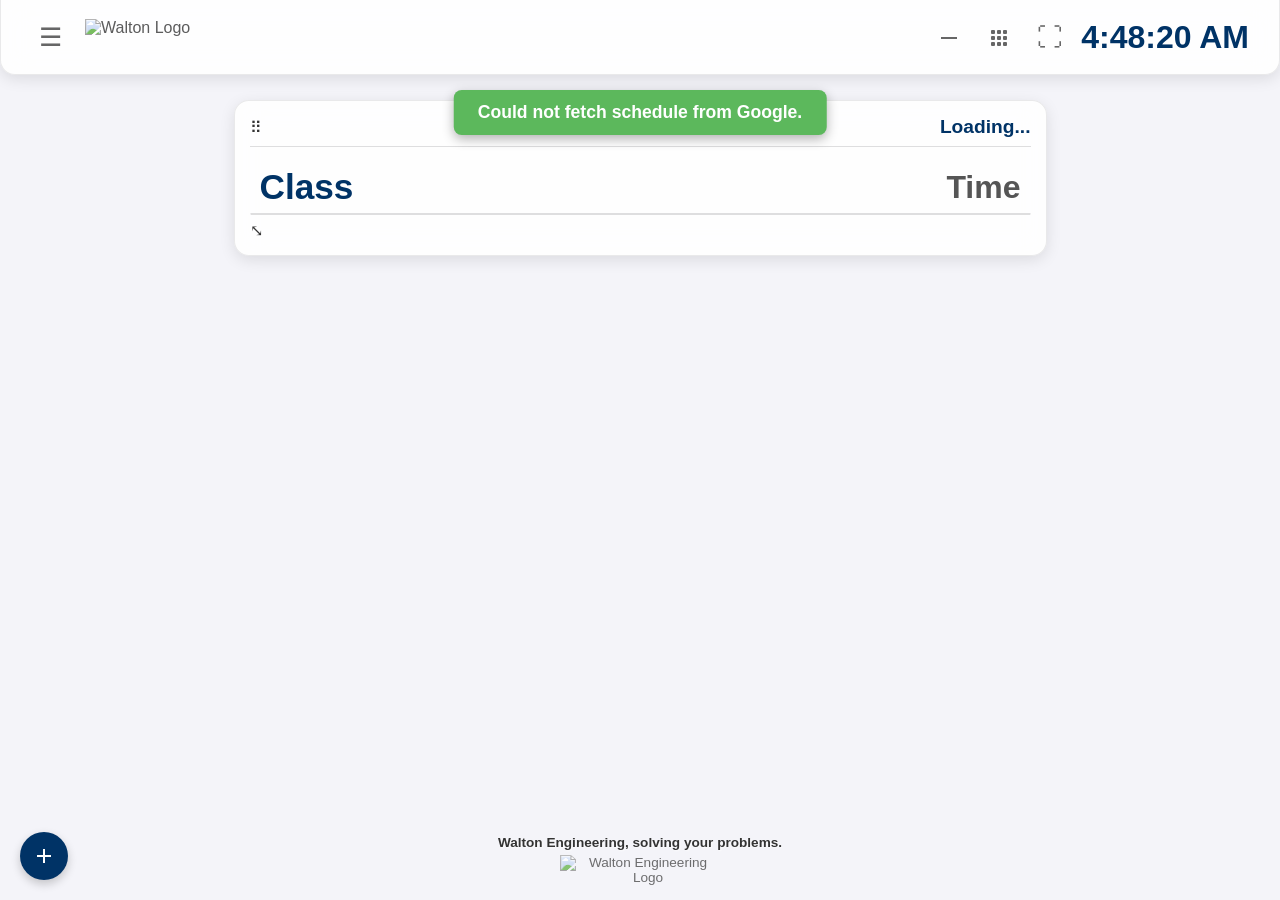
==== test.html @ e914fbd0 "Update test.html" ====
<!DOCTYPE html>
<html lang="en">
<head>
    <meta charset="UTF-8">
    <meta name="viewport" content="width=device-width, initial-scale=1.0">
    <title>Walton Bell Schedule (Test Build)</title>
    
    <link rel="stylesheet" href="test.css">
</head>
<body>

    <div id="vibe-bg"><div id="yt-player-container"></div></div>

    <div id="floating-header" class="floating-header glass-panel">
        <div class="header-left">
            <button id="hamburgerBtn" class="header-icon-btn" onclick="toggleSidebar(event)" title="Toggle Settings">☰</button>
            <img src="https://drive.google.com/thumbnail?id=1XJEeGiblu9O3iGevy_j8RLR06LcyimqQ&sz=w400" alt="Walton Logo" class="header-logo">
        </div>
        
        <div class="header-center">
            <div id="docked-schedule" class="docked-schedule">
                <div class="docked-info-row" style="display:flex; align-items:center; justify-content:center; gap:20px;">
                    <div id="docked-name" class="docked-name">Focus Mode</div>
                    <div id="docked-badge" class="open-badge docked-badge" style="display:none;">OPEN</div>
                    <div id="docked-time" class="docked-time">--:--</div>
                    <span id="docked-warning" class="dead-time-warning">DEAD TIME</span>
                </div>
                <div class="docked-progress-container" style="width: 100%; max-width: 350px; height: 6px; background: rgba(150,150,150,0.2); border-radius: 3px; overflow: hidden; margin-top: 2px;">
                    <div id="docked-progress-fill" style="height: 100%; width: 0%; background: #5cb85c; transition: width 1s linear, background-color 0.5s ease;"></div>
                </div>
            </div>
        </div>
        
        <div class="header-right">
            <button id="minimalViewBtn" class="header-icon-btn" onclick="toggleMinimalView()" title="Focus Mode">
                <svg viewBox="0 0 24 24" width="24" height="24" fill="currentColor"><path d="M4 11h16v2H4z"/></svg>
            </button>
            <button id="waffleViewBtn" class="header-icon-btn" onclick="toggleWaffleMenu()" title="Toggle Options">
                <svg viewBox="0 0 24 24" width="24" height="24" fill="currentColor"><rect x="4" y="4" width="4" height="4" rx="1"/><rect x="10" y="4" width="4" height="4" rx="1"/><rect x="16" y="4" width="4" height="4" rx="1"/><rect x="4" y="10" width="4" height="4" rx="1"/><rect x="10" y="10" width="4" height="4" rx="1"/><rect x="16" y="10" width="4" height="4" rx="1"/><rect x="4" y="16" width="4" height="4" rx="1"/><rect x="10" y="16" width="4" height="4" rx="1"/><rect x="16" y="16" width="4" height="4" rx="1"/></svg>
            </button>
            <button id="fullScreenBtn" class="header-icon-btn" onclick="toggleFullScreen()" title="Full Screen">⛶</button>
            <div id="clock">00:00:00 AM</div>
        </div>
    </div>

    <div id="floating-player" class="floating-player glass-panel">
        <div class="drag-handle" title="Drag to move">⋮⋮</div>
        <button id="float-play-btn" class="float-btn" onclick="toggleVibePlay()">
            <svg viewBox="0 0 24 24" width="22" height="22" fill="currentColor"><path d="M8 5v14l11-7z"/></svg>
        </button>
        <div class="float-content">
            <div class="float-info"><span id="float-vibe-title">Classroom Vibe</span></div>
            <div class="float-volume">
                <span id="vibeMuteIcon" onclick="toggleFloatVibeMute()">🎵</span>
                <input type="range" id="floatVibeVolume" min="0" max="100" step="1" value="50" oninput="syncVibeVolume(this.value)">
            </div>
            <div class="float-volume">
                <span id="bellMuteIcon" onclick="toggleFloatBellMute()">🔔</span>
                <input type="range" id="floatBellVolume" min="0" max="1" step="0.05" value="1" oninput="syncGlobalVolume(this.value)">
            </div>
        </div>
    </div>

    <div id="widget-menu-wrapper">
        <div id="widget-panel-menu" class="widget-panel-menu glass-panel">
            <div class="setting-row" style="margin:0;"><span class="sub-label">Weather Forecast</span><label class="switch"><input type="checkbox" onchange="toggleWidget('weather', this.checked)" id="wm-tog-weather"><span class="slider"></span></label></div>
            <div class="setting-row" style="margin:10px 0 0 0;"><span class="sub-label">QotD / Voting</span><label class="switch"><input type="checkbox" onchange="toggleWidget('qotd', this.checked)" id="wm-tog-qotd"><span class="slider"></span></label></div>
            <div class="setting-row" style="margin:10px 0 0 0;"><span class="sub-label">Class Timer</span><label class="switch"><input type="checkbox" onchange="toggleWidget('timer', this.checked)" id="wm-tog-timer"><span class="slider"></span></label></div>
        </div>
        <button class="float-btn" id="widget-menu-btn" onclick="toggleWidgetPanel(event)" title="Toggle Widgets">
            <svg viewBox="0 0 24 24" width="24" height="24" fill="currentColor"><path d="M19 13h-6v6h-2v-6H5v-2h6V5h2v6h6v2z"/></svg>
        </button>
    </div>

    <div id="toast">Loaded Successfully</div>

    <div class="sidebar-wrapper">
        <div class="sidebar collapsed glass-panel" id="sidebar">
            <div class="control-group" style="padding-bottom: 5px; margin-bottom: 5px; border-bottom: none;">
                <div class="switch-container">
                    <span class="sub-label" id="darkModeLabel">Dark Mode</span>
                    <label class="switch"><input type="checkbox" id="darkModeToggle" onchange="toggleDarkMode(true)"><span class="slider"></span></label>
                </div>
            </div>

            <div class="control-group">
                <div class="accordion-header" onclick="toggleAccordion('sec-audio')">
                    <label class="title">1. Audio & Voice</label><span class="chevron" id="chev-sec-audio">▼</span>
                </div>
                <div class="accordion-content" id="sec-audio">
                    <select id="voicePreference" onchange="changeVoicePref()"><option value="">Loading voices...</option></select>
                    <div class="volume-container">
                        <span onclick="toggleFloatBellMute()">🔔</span>
                        <input type="range" id="volumeControl" min="0" max="1" step="0.05" value="1" oninput="syncGlobalVolume(this.value)"><span>🔊</span>
                    </div>
                    <div class="setting-row">
                        <span class="sub-label">Mute Bell Sounds</span>
                        <label class="switch"><input type="checkbox" id="muteBellsToggle" onchange="toggleMuteBells()"><span class="slider"></span></label>
                    </div>
                    <div class="split-button-container">
                        <button id="playBtn" class="split-button-main" onclick="testSelectedSound()">▶ Play Voice Test</button>
                        <div class="dropdown">
                            <button class="split-button-caret" onclick="toggleDropdown(event)">▼</button>
                            <div id="soundDropdown" class="dropdown-content">
                                <button onclick="selectTestSound('positive', 'Voice Test')">Voice Test (Positive Msg)</button>
                                <button onclick="selectTestSound('start', 'Class Start')">Class Start (3 Rings)</button>
                                <button onclick="selectTestSound('end', 'Class End')">Class End (3 Rings)</button>
                                <button onclick="selectTestSound('warning1m', '1-Min Warning')">1-Min Warning (1 Ring)</button>
                                <button onclick="selectTestSound('attendance', 'Take Attend.')">Take Attendance Voice</button>
                                <button onclick="selectTestSound('cleanup', '5-Min Clean')">5-Min Clean-Up Voice</button>
                                <button onclick="selectTestSound('lunch', 'Lunch Duty')">Lunch Duty Voice</button>
                            </div>
                        </div>
                    </div>
                    <div class="goodbye-box">
                        <div class="switch-container" style="margin: 0;">
                            <label style="margin: 0; font-weight: bold; cursor: pointer;">Play Positive Goodbyes</label>
                            <label class="switch"><input type="checkbox" id="playGoodbyes" onchange="toggleGoodbyes()"><span class="slider"></span></label>
                        </div>
                    </div>
                </div>
            </div>

            <div class="control-group">
                <div class="accordion-header" onclick="toggleAccordion('sec-reminders')">
                    <label class="title">2. Reminders</label><span class="chevron" id="chev-sec-reminders">▼</span>
                </div>
                <div class="accordion-content" id="sec-reminders">
                    <div style="margin-bottom: 15px; padding-bottom: 15px; border-bottom: 1px dotted rgba(150,150,150,0.5);">
                        <span class="sub-label" style="display:block; margin-bottom:5px;">Add Custom Reminder:</span>
                        <input type="text" id="remName" placeholder="Reminder Name (e.g. Brain Break)">
                        <div style="display:flex; gap:6px; margin-top:6px;">
                            <input type="time" id="remTime" style="flex:1;">
                            <select id="remDay" style="flex:1;">
                                <option value="All">Daily</option>
                                <option value="1">Mon</option><option value="2">Tue</option><option value="3">Wed</option><option value="4">Thu</option><option value="5">Fri</option>
                            </select>
                        </div>
                        <button class="btn" onclick="addCustomReminder()" style="margin-top: 6px;">Add Reminder</button>
                        <ul id="custom-reminder-list" style="list-style:none; padding:0; margin-top:10px; font-size:0.85rem; color:#555;"></ul>
                    </div>
                    <span class="sub-label" style="display:block; margin-bottom:5px;">Weekly Lunch Duties:</span>
                    <div style="display:flex; gap:6px; margin-bottom:6px;">
                        <select id="lunchDay"><option value="1">Mon</option><option value="2">Tue</option><option value="3">Wed</option><option value="4">Thu</option><option value="5">Fri</option></select>
                        <select id="lunchHalf"><option value="1">1st Half</option><option value="2">2nd Half</option></select>
                    </div>
                    <div style="display:flex; gap:6px; margin-bottom:6px;">
                        <select id="lunchPeriod" style="flex-grow: 1;"><option value="3rd">3rd Period</option><option value="4th">4th Period</option><option value="5th">5th Period</option><option value="6th">6th Period</option></select>
                        <button class="btn inline" onclick="addLunchDuty()">Add</button>
                    </div>
                    <ul id="lunch-duty-list" style="list-style:none; padding:0; margin-top:10px; font-size:0.85rem; color:#555;"></ul>
                </div>
            </div>

            <div class="control-group">
                <div class="accordion-header" onclick="toggleAccordion('sec-vibe')">
                    <label class="title">3. Classroom Vibe</label><span class="chevron" id="chev-sec-vibe">▼</span>
                </div>
                <div class="accordion-content" id="sec-vibe">
                    <div class="goodbye-box" style="margin-top: 5px; margin-bottom: 15px; padding: 10px;">
                        <div class="switch-container" style="margin: 0 0 5px 0;">
                            <label style="margin: 0; font-weight: bold; cursor: pointer;">Mr. B's Jukebox (Fridays)</label>
                            <label class="switch"><input type="checkbox" id="jukeboxToggle" onchange="toggleJukebox()"><span class="slider"></span></label>
                        </div>
                        <div style="font-size: 0.8rem; opacity: 0.85; margin-top: 5px; margin-bottom: 10px;">Plays an upbeat Clean Pop playlist during passing periods on Fridays.</div>
                        <input type="text" id="jukeboxUrlInput" placeholder="Custom Playlist URL (Optional)" style="font-size: 0.8rem; padding: 6px; width: 100%; border-radius: 4px; box-sizing: border-box;" onchange="updateJukeboxUrl()">
                    </div>
                    <div style="display:flex; gap:6px; margin-bottom: 8px;">
                        <select id="vibeSelect" style="flex-grow: 1; min-width: 0;" onchange="changeVibeSelection()"><option value="">-- Add a Vibe --</option></select>
                        <button class="btn inline" style="width: auto; padding: 6px 10px;" onclick="addNewVibe()">➕</button>
                        <button class="btn btn-danger inline" style="width: auto; padding: 6px 10px;" onclick="removeVibe()">✖</button>
                    </div>
                    <div class="volume-container" style="margin-bottom: 12px;">
                        <span id="sidebarVibeIcon" onclick="toggleFloatVibeMute()">🎵</span>
                        <input type="range" id="vibeVolumeControl" min="0" max="100" step="1" value="50" oninput="syncVibeVolume(this.value)"><span>🔊</span>
                    </div>
                    <div style="display:flex; gap:6px;">
                        <button class="btn inline" style="flex-grow: 1;" onclick="startVibe()">▶ Start Vibe</button>
                        <button class="btn btn-danger inline" onclick="stopVibe()">Stop</button>
                    </div>
                </div>
            </div>

            <div class="control-group">
                <div class="accordion-header" onclick="toggleAccordion('sec-schedule')">
                    <label class="title">4. Schedule Options</label><span class="chevron" id="chev-sec-schedule">▼</span>
                </div>
                <div class="accordion-content" id="sec-schedule">
                    <div id="autoIndicator" style="font-weight:bold; margin-bottom:10px; color:#888;">Sync Status: Waiting...</div>
                    <button class="timer-btn-hollow" onclick="fetchDailySchedule()" style="width:100%; margin-bottom:10px;">Force Sync Schedule</button>
                    
                    <div class="setting-row">
                        <span class="sub-label">Show 0 Period</span>
                        <label class="switch"><input type="checkbox" id="showZeroPeriod" onchange="toggleZeroPeriod()"><span class="slider"></span></label>
                    </div>
                </div>
            </div>
        </div>
    </div>

    <div class="main-content-area">
        <div id="master-grid" class="master-grid">
            
            <div class="widget-card glass-panel span-1" id="widget-weather">
                <div class="widget-header-row">
                    <span class="widget-drag-handle" title="Drag to move">⠿</span>
                    <h4 class="widget-title">Local Forecast</h4>
                    <button class="widget-close" onclick="toggleWidget('weather', false)">✖</button>
                </div>
                <div id="weather-container-main" style="flex-grow: 1; overflow-y: auto; overflow-x: hidden; height: 100%; min-height: 200px;"></div>
                <div class="widget-resize-handle" title="Drag to resize">⤡</div>
            </div>

            <div class="widget-card glass-panel span-2 waffle-closed active-widget" id="widget-schedule">
                <div class="widget-header-row">
                    <span class="widget-drag-handle" title="Drag to move">⠿</span>
                    <div class="schedule-title-row" style="border:none; margin:0; padding:0;">
                        <h3 id="schedule-title" style="font-size: 1.2rem;">Loading...</h3>
                    </div>
                    <span id="main-dead-time-warning" class="dead-time-warning" style="padding: 2px 6px; font-size: 0.8rem;">DEAD TIME</span>
                </div>
                
                <div class="schedule-container" id="schedule-container" style="padding: 0;">
                    <div class="schedule-grid schedule-header">
                        <div class="period-name">Class</div>
                        <div class="middle-section">
                            <div class="options-wrapper">
                                <div class="options-col">Cell Caddy</div><div class="options-col">Attend.</div><div class="options-col">Clean</div><div class="options-col">1 min left</div><div class="options-col">WEB Open</div><div class="options-col">iCal</div>
                            </div>
                        </div>
                        <div class="period-time">Time</div>
                    </div>
                    <ul id="schedule-list"></ul>
                </div>
                <div class="widget-resize-handle" title="Drag to resize">⤡</div>
            </div>

            <div class="widget-card glass-panel span-1" id="widget-timer">
                <div class="widget-header-row">
                    <span class="widget-drag-handle" title="Drag to move">⠿</span>
                    <h4 class="widget-title">Class Timer</h4>
                    <button class="widget-close" onclick="toggleWidget('timer', false)">✖</button>
                </div>
                <div style="display:flex; flex-direction:column; flex-grow: 1; justify-content:center;">
                    <div class="timer-display" id="timer-display">05:00</div>
                    <div class="timer-quick-add">
                        <button class="timer-btn-hollow" onclick="addTimerMinutes(1)">+1m</button>
                        <button class="timer-btn-hollow" onclick="addTimerMinutes(5)">+5m</button>
                    </div>
                    <div class="timer-controls" style="margin-top: 15px;">
                        <button class="btn inline" id="timer-start-btn" onclick="togglePlayTimer()" style="width: 100px; background-color: #31b0d5; border:none; color:white;">Start</button>
                        <button class="timer-btn-hollow timer-btn-reset" onclick="resetTimer()" style="width: 100px;">Reset</button>
                    </div>
                </div>
                <div class="widget-resize-handle" title="Drag to resize">⤡</div>
            </div>

            <div class="widget-card glass-panel span-1" id="widget-qotd">
                <div class="widget-header-row">
                    <span class="widget-drag-handle" title="Drag to move">⠿</span>
                    <h4 class="widget-title">Question of the Day</h4>
                    <button class="widget-close" onclick="toggleWidget('qotd', false)">✖</button>
                </div>
                <div class="qotd-container" id="qotd-main-view">
                    <div class="qotd-text" id="qotd-question">Loading question...</div>
                    <div id="qotd-qr-section" style="display:flex; flex-direction:column; align-items:center; width:100%;">
                        <img id="qotd-qr-img" class="qotd-qr" src="" alt="Scan to vote">
                        <div style="font-size: 0.85rem; font-weight: bold; color: #888; margin-bottom: 10px;">Scan to vote!</div>
                    </div>
                    <div style="width: 100%; padding: 0 10px; box-sizing: border-box;">
                        <div style="text-align: left; font-size: 0.8rem; font-weight: bold; margin-bottom: 2px;" id="qotd-label-a">Option A</div>
                        <div class="qotd-bar-bg"><div class="qotd-bar-fill" id="qotd-bar-a" style="background-color: #5cb85c;"></div><div class="qotd-bar-label" id="qotd-pct-a">0%</div></div>
                        <div style="text-align: left; font-size: 0.8rem; font-weight: bold; margin-top: 10px; margin-bottom: 2px;" id="qotd-label-b">Option B</div>
                        <div class="qotd-bar-bg"><div class="qotd-bar-fill" id="qotd-bar-b" style="background-color: #5bc0de;"></div><div class="qotd-bar-label" id="qotd-pct-b">0%</div></div>
                        <div style="font-size: 0.8rem; margin-top: 15px; color: #888;" id="qotd-total-votes">Total Votes: 0</div>
                    </div>
                    <div class="qotd-manual-unlock" onclick="toggleQotdQR()" id="qotd-toggle-btn">👁️ Hide QR Code</div>
                </div>
                <div class="widget-resize-handle" title="Drag to resize">⤡</div>
            </div>

        </div>
    </div>

    <div class="footer">
        <p>Walton Engineering, solving your problems.</p>
        <img src="https://drive.google.com/thumbnail?id=1C_7ujbANbJaMShbWDxuXx0m4ZTJLtkSE&sz=w800" alt="Walton Engineering Logo" class="footer-logo">
    </div>

    <audio id="regularBellAudio" src="bell.mp3" preload="auto"></audio>

    <script src="test.js" defer></script>
</body>
</html>
---- test.css ----
/* --- Clean Browser Resets --- */
* { -webkit-tap-highlight-color: transparent !important; outline: none !important; box-sizing: border-box; }

::-webkit-scrollbar { width: 8px; height: 8px; }
::-webkit-scrollbar-track { background: transparent; }
::-webkit-scrollbar-thumb { background: rgba(150,150,150,0.5); border-radius: 10px; }
* { scrollbar-width: thin; scrollbar-color: rgba(150,150,150,0.5) transparent; } 

body {
    font-family: 'Segoe UI', Tahoma, Geneva, Verdana, sans-serif;
    background-color: #f4f4f9; color: #333; margin: 0; padding: 100px 20px 100px 20px; 
    display: flex; flex-direction: column; min-height: 100vh; overflow-x: hidden;
    transition: background-color 0.4s ease, color 0.4s ease;
}

/* --- Fullscreen YouTube Background --- */
#vibe-bg { position: fixed; top: 0; left: 0; width: 100%; height: 100%; z-index: -1; pointer-events: none; overflow: hidden; opacity: 0; transition: opacity 1.5s ease; }
#vibe-bg iframe { width: 100vw; height: 56.25vw; min-height: 100vh; min-width: 177.77vh; position: absolute; top: 50%; left: 50%; transform: translate(-50%, -50%); border: none; }

/* =========================================================
   MASTER GLASSMORPHISM & ABSOLUTE DARK MODE
   ========================================================= */
.glass-panel {
    background-color: rgba(255, 255, 255, 0.85) !important;
    backdrop-filter: blur(15px) !important; -webkit-backdrop-filter: blur(15px) !important;
    border: 1px solid rgba(150, 150, 150, 0.2) !important;
    box-shadow: 0 4px 15px rgba(0, 0, 0, 0.1) !important;
    color: #333 !important;
    transition: all 0.4s ease;
}

body.dark-mode { background-color: #121212 !important; color: #e0e0e0 !important; }
body.dark-mode .glass-panel {
    background-color: #1e1e1e !important;
    border-color: rgba(255, 255, 255, 0.05) !important;
    box-shadow: 0 4px 15px rgba(0, 0, 0, 0.8) !important;
    color: #e0e0e0 !important;
}

/* Deep Dark Mode Overrides */
body.dark-mode h1, body.dark-mode h3, body.dark-mode h4, body.dark-mode .period-name, body.dark-mode .title, body.dark-mode #clock { color: #90caf9 !important; }
body.dark-mode .sub-label { color: #ccc !important; }
body.dark-mode #schedule-list li { border-bottom: 1px solid #444 !important; }
body.dark-mode .schedule-header { border-bottom: 2px solid #444 !important; color: #90caf9 !important;}
body.dark-mode .schedule-title-row { border-bottom: 2px solid #444 !important; }
body.dark-mode .options-col[title] { border-bottom: 1px dotted #888 !important; }
body.dark-mode select, body.dark-mode input[type="text"], body.dark-mode input[type="time"], body.dark-mode input[type="date"] { background: #333 !important; color: #fff !important; border: 1px solid #555 !important; }
body.dark-mode .period-time { color: #aaa !important; }
body.dark-mode .dropdown-content { background-color: #333 !important; border-color: #555 !important; }
body.dark-mode .dropdown-content button { color: #e0e0e0 !important; border-color: #444 !important; }
body.dark-mode .dropdown-content button:hover { background-color: #444 !important; color: #90caf9 !important; }
body.dark-mode .header-icon-btn { color: #aaa !important; }
body.dark-mode .header-icon-btn:hover { background-color: rgba(255,255,255,0.1) !important; color: #fff !important; }
body.dark-mode .header-icon-btn.active-btn { color: #90caf9 !important; } 
body.dark-mode .timer-btn-hollow { border-color: #90caf9 !important; color: #90caf9 !important; }
body.dark-mode .timer-btn-reset { border-color: #aaa !important; color: #aaa !important; }
body.dark-mode .qotd-bar-bg { background: rgba(255,255,255,0.1) !important; }

/* --- Master Top Navigation Bar --- */
.floating-header {
    position: fixed; top: 0; left: 0; width: 100%; height: 75px;
    display: grid; grid-template-columns: 240px 1fr auto; align-items: center; 
    padding: 0 30px; z-index: 1100; border-radius: 0 0 15px 15px; border-top: none !important;
}

.header-left { display: flex; align-items: center; gap: 15px; justify-self: start; height: 75px;}
.header-right { display: flex; align-items: center; gap: 10px; justify-self: end; height: 75px;}
.header-center { justify-self: center; display: flex; align-items: center; justify-content: center; width: 100%; height: 75px; position: relative;}

.header-logo { height: 38px; width: auto; opacity: 0.8; transition: opacity 0.4s ease; display: block; }
.header-logo:hover { opacity: 1; }

#clock { font-size: 2rem; font-weight: bold; color: #003366; text-align: right; white-space: nowrap; flex-shrink: 0; transition: color 0.4s ease;}

/* Icon Buttons */
.header-icon-btn {
    background: none; border: none; color: #666; cursor: pointer; padding: 6px 8px; border-radius: 8px;
    display: flex; align-items: center; justify-content: center; transition: all 0.3s ease; font-size: 1.6rem; line-height: 1;
}
.header-icon-btn:hover { background-color: rgba(150,150,150,0.2); color: #333; transform: scale(1.05);}
.header-icon-btn.active-btn { color: #31b0d5 !important; transform: scale(1.1);} 

/* --- Sidebar --- */
.sidebar-wrapper { position: fixed; top: 90px; left: 20px; z-index: 2000; pointer-events: none; }
.sidebar {
    width: 350px; padding: 15px 20px; border-radius: 10px; 
    transition: all 0.4s cubic-bezier(0.25, 1.2, 0.3, 1);
    overflow: hidden; transform-origin: left top; pointer-events: auto; max-height: 80vh; overflow-y: auto;
}
.sidebar.collapsed { width: 0; padding: 0; opacity: 0; transform: scaleX(0); border: none !important; box-shadow: none !important;}

/* Floating Widget Menu (+ Button) */
#widget-menu-wrapper { position: fixed; bottom: 20px; left: 20px; z-index: 1050; }
.widget-panel-menu {
    position: absolute; bottom: 60px; left: 0; border-radius: 15px; padding: 15px 20px; 
    display: none; flex-direction: column; width: 220px; animation: popUp 0.2s ease; transform-origin: bottom left;
}
@keyframes popUp { from { opacity: 0; transform: scale(0.9); } to { opacity: 1; transform: scale(1); } }

.float-btn {
    background: #003366; color: white; border: none; border-radius: 50%;
    width: 48px; height: 48px; font-size: 1.8rem; cursor: pointer; display: flex; align-items: center; justify-content: center; 
    transition: transform 0.2s; flex-shrink: 0; box-shadow: 0 4px 10px rgba(0,0,0,0.2);
}
.float-btn:hover { transform: scale(1.1); }
body.dark-mode .float-btn { background: #1976d2; }

/* --- Floating Player --- */
.floating-player {
    position: fixed; bottom: 20px; right: 20px; top: auto; left: auto;
    border-radius: 20px; padding: 10px 15px 10px 10px; display: flex; align-items: center; gap: 12px;
    z-index: 1000; opacity: 0; pointer-events: none; transition: opacity 0.4s ease; user-select: none;
}
.floating-player.visible { opacity: 1; pointer-events: auto; }
.floating-player.dragging { cursor: grabbing; transition: none !important; opacity: 0.95; transform: scale(1.02); z-index: 2000; }
.drag-handle { color: #888; font-size: 1.2rem; cursor: grab; display: flex; align-items: center; padding-right: 2px;}
body.dark-mode .drag-handle { color: #aaa; }
.floating-player.dragging .drag-handle { cursor: grabbing; }

.float-content { display: flex; flex-direction: column; gap: 6px; }
.float-info { font-weight: bold; font-size: 0.85rem; max-width: 140px; white-space: nowrap; overflow: hidden; text-overflow: ellipsis; color: #003366;}
body.dark-mode .float-info { color: #90caf9; }
.float-volume { display: flex; align-items: center; gap: 8px; font-size: 0.85rem; }
.float-volume span { cursor: pointer; transition: transform 0.2s; user-select: none; width: 18px; text-align: center; }
.float-volume span:hover { transform: scale(1.2); }
.float-volume input { width: 100px; cursor: pointer; height: 4px; margin: 0;}

/* --- Floating Footer --- */
.footer { position: fixed; bottom: 15px; left: 50%; transform: translateX(-50%); font-size: 0.85rem; text-align: center; width: 100%; transition: color 0.4s ease; z-index: 10; pointer-events: none; }
.footer p { margin: 0 0 5px 0; font-weight: bold; color: #333; text-shadow: 1px 1px 2px rgba(255,255,255,0.8); }
body.dark-mode .footer p { color: #e0e0e0 !important; text-shadow: 1px 1px 2px rgba(0,0,0,0.9) !important; }
.footer-logo { max-width: 160px; height: auto; display: inline-block; opacity: 0.7; }

/* --- Toast Notification --- */
#toast {
    position: fixed; top: -60px; left: 50%; transform: translateX(-50%);
    background-color: #5cb85c; color: white !important; padding: 12px 24px;
    border-radius: 8px; box-shadow: 0 4px 12px rgba(0,0,0,0.3); font-weight: bold; font-size: 1.1rem; z-index: 9999; opacity: 0;
    transition: top 0.6s ease, opacity 0.4s ease; pointer-events: none; border: none !important;
}
#toast.show { top: 90px; opacity: 1; }
body.dark-mode #toast { background-color: #2e7d32 !important; }

/* --- Forms, Inputs, and Accordions --- */
.control-group { border-bottom: 1px solid rgba(150,150,150,0.3); padding-bottom: 10px; margin-bottom: 10px;}
.control-group:last-child { border-bottom: none; margin-bottom: 0; padding-bottom: 0;}
.accordion-header { display: flex; justify-content: space-between; align-items: center; cursor: pointer; padding: 5px 0; }
.accordion-header label.title { font-weight: bold; margin-bottom: 0; color: #003366; text-transform: uppercase; font-size: 0.85rem; pointer-events: none;}
.chevron { font-size: 0.8rem; color: #888; transition: transform 0.4s ease; }
.accordion-content { overflow: hidden; transition: max-height 0.4s ease; }
.sub-label { font-size: 0.95rem; font-weight: 500; cursor: help; }
.setting-row { display: flex; justify-content: space-between; align-items: center; margin-bottom: 10px; margin-top: 5px;}
select, input[type="text"], input[type="time"], input[type="date"] { width: 100%; padding: 8px; border: 1px solid #ccc; border-radius: 5px; box-sizing: border-box; font-size: 0.9rem; background: transparent; margin-bottom: 8px;}
.volume-container { display: flex; align-items: center; gap: 10px; margin-bottom: 10px; margin-top: 10px;}

.split-button-container { display: flex; align-items: stretch; width: 100%; margin-top: 5px; margin-bottom: 5px;}
.split-button-main { flex-grow: 1; background-color: #5bc0de; color: white !important; border: none; padding: 8px 12px; border-radius: 5px 0 0 5px; cursor: pointer; font-size: 0.95rem; font-weight: bold; text-align: left; }
.split-button-main:hover { background-color: #31b0d5; }
.dropdown { position: relative; display: flex; }
.split-button-caret { background-color: #46b8da; color: white !important; border: none; border-left: 1px solid rgba(0,0,0,0.1); padding: 0 10px; border-radius: 0 5px 5px 0; cursor: pointer; font-size: 1rem; transition: background-color 0.2s; }
.split-button-caret:hover { background-color: #31b0d5; }
.dropdown-content { display: none; position: absolute; right: 0; top: 100%; background-color: #fff; min-width: 240px; box-shadow: 0px 8px 16px rgba(0,0,0,0.2); z-index: 10; border-radius: 5px; overflow: hidden; border: 1px solid #ddd; }
.dropdown-content.show { display: block; animation: dropDownFade 0.2s ease; transform-origin: top right;}
@keyframes dropDownFade { from { opacity: 0; transform: scale(0.95); } to { opacity: 1; transform: scale(1); } }
.dropdown-content button { color: #333; padding: 8px 12px; text-decoration: none; display: block; width: 100%; background: none; border: none; border-bottom: 1px solid #eee; text-align: left; font-size: 0.9rem; cursor:pointer;}
.dropdown-content button:hover { background-color: #f1f1f1; }

.btn { background-color: #003366; color: white !important; border: none; padding: 8px 12px; border-radius: 5px; cursor: pointer; font-size: 0.95rem; width: 100%; margin-top: 8px; font-weight: bold; transition: all 0.2s; }
.btn.inline { width: auto; margin-top: 0; padding: 6px 12px;}
.btn:hover { background-color: #002244; transform: translateY(-1px);}
.btn-danger { background-color: #d9534f !important; }

.goodbye-box { background: rgba(92, 184, 92, 0.15); border: 1px solid rgba(150,150,150,0.2); padding: 12px; border-radius: 8px; margin-top: 15px; }
.goodbye-box label { color: #003366; font-weight: bold; font-size: 0.95rem; cursor: pointer; display: flex; align-items: center; gap: 8px;}

/* Toggles */
.switch-container { display: flex; justify-content: space-between; align-items: center; margin-bottom: 10px; margin-top: 5px;}
.switch { position: relative; display: inline-block; width: 40px; height: 20px; }
.switch input { opacity: 0; width: 0; height: 0; margin: 0; }
.slider { position: absolute; cursor: pointer; top: 0; left: 0; right: 0; bottom: 0; background-color: #ccc; transition: .4s; border-radius: 20px; }
.slider:before { position: absolute; content: ""; height: 14px; width: 14px; left: 3px; bottom: 3px; background-color: white; transition: .4s; border-radius: 50%; }
input:checked + .slider { background-color: #31b0d5; } 
input:checked + .slider:before { transform: translateX(20px); }

/* --- Layout & Structure (3-COLUMN GRID) --- */
.main-content-area {
    display: flex; justify-content: center; align-items: stretch; gap: 20px;
    width: 100%; max-width: 1600px; margin: 0 auto; transition: all 0.6s ease;
}

.widget-column { display: flex; flex-direction: column; gap: 20px; width: 320px; flex-shrink: 0; transition: all 0.6s ease; }
.schedule-column { flex-grow: 1; max-width: 900px; display: flex; flex-direction: column; align-items: center; transition: all 0.6s ease; overflow: hidden; width: 100%; }

/* --- THE MASTER SCHEDULE CONTAINER --- */
.schedule-container { 
    padding: 15px 20px; border-radius: 10px; width: 100%; box-sizing: border-box; transform-origin: top center;
    transition: all 0.6s ease; max-height: 2000px; opacity: 1; overflow: hidden; margin: 0 auto;
}

.schedule-title-row { display: flex; justify-content: center; align-items: center; margin-bottom: 10px; border-bottom: 2px solid rgba(150,150,150,0.3); padding-bottom: 8px;}
.schedule-title-row h3 { margin: 0; font-size: 1.5rem; color: #003366;}

@keyframes pulseAlert { 0% { opacity: 1; box-shadow: 0 0 8px rgba(217, 83, 79, 0.2); } 50% { opacity: 0.7; box-shadow: none; } 100% { opacity: 1; box-shadow: 0 0 8px rgba(217, 83, 79, 0.2); } }
.dead-time-warning { color: #d9534f !important; font-weight: 900; font-size: 1.1rem; text-transform: uppercase; letter-spacing: 0.5px; animation: pulseAlert 2s infinite; background: rgba(217, 83, 79, 0.15); padding: 4px 10px; border-radius: 6px; border: 1px solid rgba(217, 83, 79, 0.3) !important; margin-left: 15px; display: none; }

/* Center column uses minmax(0, 1fr) and overflow-x */
.schedule-grid { display: grid; grid-template-columns: minmax(80px, auto) minmax(0, 1fr) minmax(100px, auto); gap: 10px; align-items: center; padding: 8px 10px; transition: all 0.6s ease; width: 100%; box-sizing: border-box; }
.schedule-header { font-size: 0.9rem; font-weight: bold; color: #003366; border-bottom: 2px solid rgba(150,150,150,0.3); padding-bottom: 6px; margin-bottom: 6px; }

.middle-section { display: flex; flex-direction: column; justify-content: center; align-items: center; width: 100%; overflow-x: auto; scrollbar-width: none; }
.middle-section::-webkit-scrollbar { display: none; }
.options-wrapper { display: grid; grid-template-columns: repeat(6, 1fr); gap: 6px; width: 100%; min-width: max-content; max-height: 50px; opacity: 1; transition: max-height 0.4s ease, opacity 0.3s ease; }

.options-col { display: flex; justify-content: center; align-items: center; white-space: nowrap; font-size: 0.95rem; }
.options-col[title] { cursor: help; border-bottom: 1px dotted rgba(0,0,0,0.3); padding-bottom: 2px; } 

#schedule-list { list-style: none; padding: 0; margin: 0; }
#schedule-list li { border-bottom: 1px solid rgba(150,150,150,0.2); border-left: 5px solid transparent; max-height: 250px; overflow: hidden; opacity: 1; transition: max-height 0.6s ease, padding 0.5s ease, opacity 0.5s ease, margin 0.5s ease; }

.period-name { font-weight: bold; text-align: left; font-size: 1.6rem; align-self: center; white-space: nowrap; overflow: hidden; text-overflow: ellipsis; padding-right: 5px;}
.period-time { text-align: right; font-size: 1.4rem; color: #555; align-self: center; white-space: nowrap; padding-left: 5px;}

#schedule-list li.current-period { background: linear-gradient(to right, rgba(92, 184, 92, 0.2) var(--progress, 0%), rgba(92, 184, 92, 0.03) var(--progress, 0%)) !important; border-left: 5px solid #5cb85c !important; }

.agenda-display { font-size: 1.1rem; font-weight: 600; color: #004080; text-align: center; width: 100%; max-height: 0px; opacity: 0; overflow: hidden; white-space: nowrap; text-overflow: ellipsis; transition: max-height 0.4s ease, opacity 0.3s ease; }
.agenda-error { color: #d9534f !important; font-style: italic; font-weight: normal; }

/* --- Open Block Badge --- */
.open-badge { background-color: #5cb85c; color: white !important; padding: 2px 8px; border-radius: 12px; font-size: 0.8rem; margin-left: 10px; vertical-align: middle; font-weight: bold; border: none !important;}

/* =========================================================
   STATE 1: WAFFLE CLOSED 
   ========================================================= */
.waffle-closed .schedule-grid { grid-template-columns: minmax(100px, auto) 1fr minmax(140px, auto); }
.waffle-closed .options-wrapper { max-height: 0px; opacity: 0; pointer-events: none; }
.waffle-closed .agenda-display.has-data { max-height: 40px; opacity: 1; margin-top: 4px; }
.waffle-closed .schedule-header .options-wrapper { max-height: 0px; opacity: 0; }
.waffle-closed .period-name { font-size: 2.2rem; }
.waffle-closed .period-time { font-size: 2rem; font-weight: bold; }

/* =========================================================
   STATE 2: MINIMAL VIEW (The "Fly to Top Bar" Liquid Dock) 
   ========================================================= */
.docked-schedule { display: flex; flex-direction: column; gap: 4px; align-items: center; justify-content: center; opacity: 0; transform: translateY(-20px); transition: all 0.6s ease; pointer-events: none; visibility: hidden; width: 100%; white-space: nowrap;}
.docked-info-row { display: flex; align-items: center; justify-content: center; gap: 20px;}
body.minimal-active .docked-schedule { opacity: 1; transform: translateY(0); pointer-events: auto; visibility: visible; }

.docked-name { font-size: 1.6rem; font-weight: 800; }
.docked-time { font-size: 1.4rem; font-weight: bold; }

.docked-progress-container { width: 100%; max-width: 350px; height: 6px; background: rgba(150,150,150,0.2); border-radius: 3px; overflow: hidden; margin-top: 2px;}
.docked-progress-fill { height: 100%; width: 0%; background: #5cb85c; transition: width 1s linear, background-color 0.5s ease; }

body.minimal-active .schedule-column { max-width: 0 !important; opacity: 0 !important; padding: 0 !important; margin: 0 !important; overflow: hidden; pointer-events: none; }

/* --- THE STATIC GRID WIDGETS --- */
.widget-card { border-radius: 15px; padding: 15px; display: none; flex-direction: column; overflow: hidden; width: 100%; transition: opacity 0.4s ease; }
.widget-card.active-widget { display: flex; animation: fadeWidgetIn 0.5s ease;}
@keyframes fadeWidgetIn { from { opacity: 0; transform: scale(0.95); } to { opacity: 1; transform: scale(1); } }

.widget-header-row { display: flex; justify-content: space-between; align-items: center; border-bottom: 1px solid rgba(150,150,150,0.3); padding-bottom: 8px; margin-bottom: 12px; pointer-events: none; }
body.dark-mode .widget-header-row { border-bottom: 1px solid #444; }
.widget-title { font-weight: bold; font-size: 1.1rem; margin: 0; }
.widget-close { background: none; border: none; color: #aaa; cursor: pointer; font-size: 1.2rem; line-height: 1; padding: 0 5px; transition: color 0.2s; pointer-events: auto;}
.widget-close:hover { color: #d9534f; }

/* Weather Widget Tweaks */
#widget-weather { min-height: 250px; flex-grow: 1;}
#weather-container-main { height: 100%; min-height: 200px; display: block; width: 100%; overflow: hidden;}
body.dark-mode #weather-container-main iframe { filter: none !important; }

/* --- Timer Widget Styles --- */
.timer-display { font-size: 4rem; font-weight: bold; text-align: center; margin: 10px 0; font-variant-numeric: tabular-nums; }
.timer-controls { display: flex; gap: 10px; justify-content: center; margin-bottom: 15px;}
.timer-quick-add { display: flex; gap: 8px; justify-content: center; }
.timer-btn-hollow { background-color: transparent; border: 2px solid #31b0d5; color: #31b0d5; padding: 6px 12px; border-radius: 8px; cursor: pointer; font-weight: bold; transition: all 0.2s;}
.timer-btn-hollow:hover { background-color: rgba(49, 176, 213, 0.15); transform: translateY(-1px); }
.timer-btn-reset { border-color: #888; color: #888;}
.timer-btn-reset:hover { background-color: rgba(150, 150, 150, 0.15); }

/* --- QotD Widget Styles --- */
#widget-qotd { min-height: 450px; flex-grow: 1;}
.qotd-container { display: flex; flex-direction: column; align-items: center; justify-content: center; height: 100%; text-align: center; gap: 15px; position: relative; flex-grow: 1;}
.qotd-text { font-size: 1.2rem; font-weight: bold; margin-bottom: 10px;}
.qotd-qr { width: 150px; height: 150px; background: white !important; padding: 10px; border-radius: 10px; box-shadow: 0 4px 10px rgba(0,0,0,0.1); margin-bottom: 5px; border: none !important;}
.qotd-bar-bg { width: 100%; background: rgba(0,0,0,0.1); border-radius: 10px; height: 24px; overflow: hidden; position: relative;}
.qotd-bar-fill { height: 100%; background: #31b0d5; width: 0%; transition: width 1s ease; }
.qotd-bar-label { position: absolute; top: 0; left: 10px; line-height: 24px; font-size: 0.85rem; font-weight: bold; color: white !important; text-shadow: 0 1px 3px rgba(0,0,0,0.5); border: none !important;}

.qotd-manual-unlock { font-size: 1rem; cursor: pointer; transition: transform 0.2s; margin-top: 5px; padding: 6px 12px; background: rgba(150,150,150,0.1); border-radius: 5px; font-weight: bold;}
.qotd-manual-unlock:hover { background: rgba(150,150,150,0.2); }

/* =========================================================
   MOBILE BROWSER OVERRIDES (< 1100px screens)
   ========================================================= */
@media (max-width: 1100px) {
    .main-content-area { flex-direction: column !important; align-items: center !important; }
    .widget-column { width: 100% !important; max-width: 900px; flex-direction: row; flex-wrap: wrap; justify-content: center;}
    .schedule-column { width: 100% !important; max-width: 100% !important;}
}

@media (max-width: 850px) {
    body { padding-top: 85px; padding-left: 10px; padding-right: 10px;}
    
    .floating-header { grid-template-columns: auto 1fr auto; padding: 0 10px; height: 65px; border-radius: 0 0 15px 15px; }
    .header-logo { height: 26px; }
    #clock { font-size: 1.3rem; min-width: auto; }
    .header-icon-btn { font-size: 1.4rem; padding: 4px; }
    .header-left { gap: 8px; }
    .header-right { gap: 6px; }
    .header-center { display: none; } 
    
    body.minimal-active .floating-header { height: 115px; align-items: flex-start; padding-top: 15px;}
    body.minimal-active .header-center { display: flex; position: absolute; bottom: 12px; left: 0; width: 100%; height: auto; align-items: center; justify-content: center; }
    
    .sidebar-wrapper { top: 75px; left: 10px; }
    .sidebar { max-width: calc(100vw - 20px); width: calc(100vw - 20px); }
    
    .schedule-header { display: none !important; }
    .schedule-title-row { flex-direction: column; text-align: center; gap: 5px; }
    
    .schedule-grid, .waffle-closed .schedule-grid { grid-template-columns: 1fr; gap: 8px; text-align: center; padding: 15px; }
    .period-name, .waffle-closed .period-name { grid-column: 1; grid-row: auto; text-align: center; font-size: 1.8rem; white-space: normal; padding: 0;}
    .middle-section { grid-column: 1; grid-row: auto; }
    .period-time, .waffle-closed .period-time { grid-column: 1; grid-row: auto; text-align: center; font-size: 1.4rem; white-space: normal; padding: 0;}
    .agenda-display { grid-column: 1 !important; grid-row: auto !important; white-space: normal; }
    .options-wrapper { grid-template-columns: repeat(3, 1fr); max-height: 80px; }
    .waffle-closed .options-wrapper { max-height: 0px; }
    
    .widget-column { flex-direction: column; width: 100%; }

    #floating-player { 
        position: fixed !important; bottom: 0 !important; right: 0 !important; left: 0 !important; 
        width: 100% !important; border-radius: 20px 20px 0 0 !important; 
        justify-content: space-evenly; padding: 12px 15px !important;
        transform: translateY(100%); flex-wrap: nowrap; box-sizing: border-box;
    }
    #floating-player.visible { transform: translateY(0) !important; }
    
    #widget-menu-wrapper { bottom: 65px !important; left: 50% !important; transform: translateX(-50%) !important; flex-direction: column-reverse; }

    .float-info { max-width: 110px; font-size: 0.8rem; }
    .footer { position: relative; transform: none; left: 0; bottom: 0; margin-top: 20px; padding-bottom: 20px;}
}
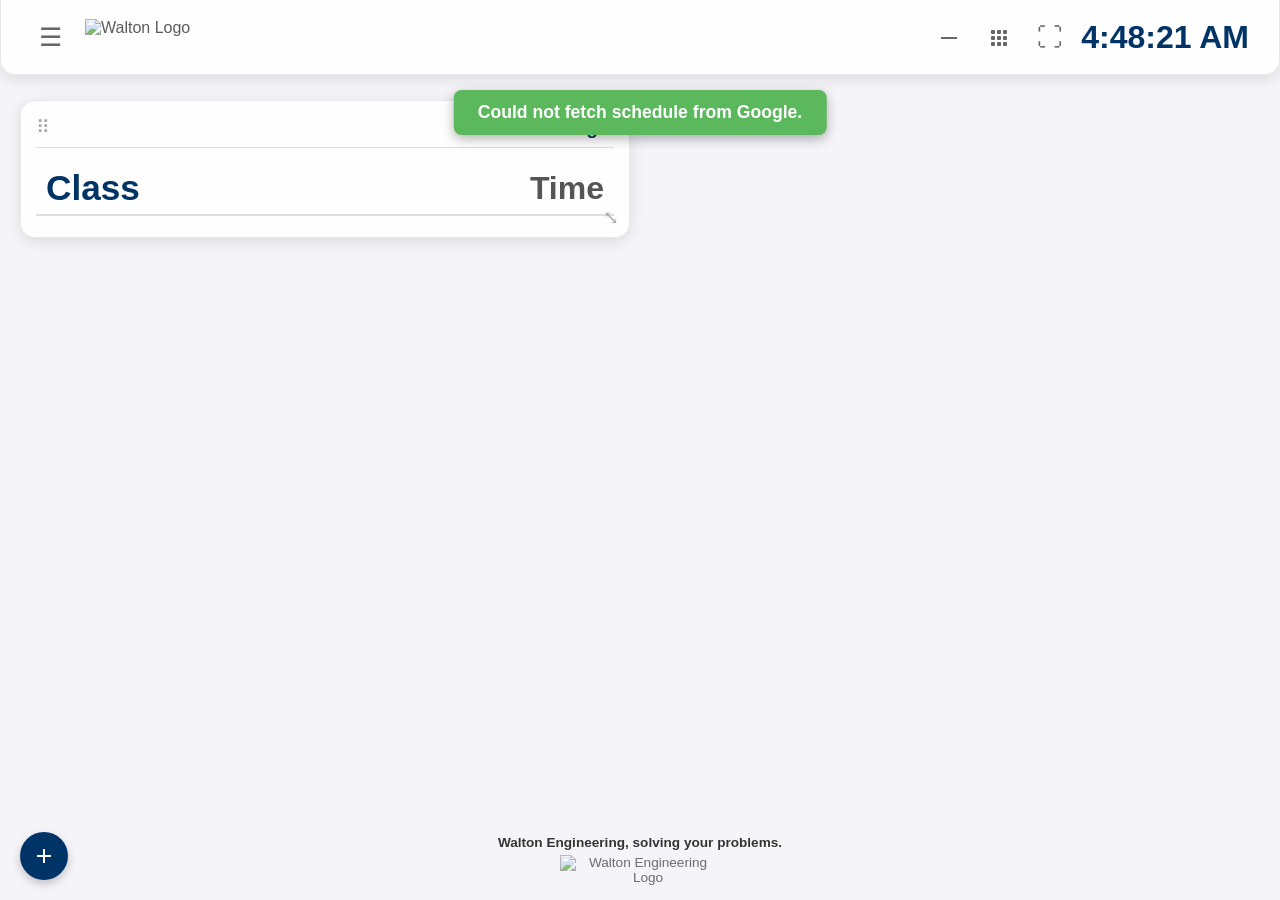
==== commit 7ca54db5: "Update test.html" ====
--- a/test.html
+++ b/test.html
@@ -4,7 +4,6 @@
     <meta charset="UTF-8">
     <meta name="viewport" content="width=device-width, initial-scale=1.0">
     <title>Walton Bell Schedule (Test Build)</title>
-    
     <link rel="stylesheet" href="test.css">
 </head>
 <body>
@@ -201,17 +200,17 @@
     <div class="main-content-area">
         <div id="master-grid" class="master-grid">
             
-            <div class="widget-card glass-panel span-1" id="widget-weather">
+            <div class="widget-card glass-panel span-1" id="widget-weather" draggable="true">
                 <div class="widget-header-row">
                     <span class="widget-drag-handle" title="Drag to move">⠿</span>
                     <h4 class="widget-title">Local Forecast</h4>
                     <button class="widget-close" onclick="toggleWidget('weather', false)">✖</button>
                 </div>
                 <div id="weather-container-main" style="flex-grow: 1; overflow-y: auto; overflow-x: hidden; height: 100%; min-height: 200px;"></div>
-                <div class="widget-resize-handle" title="Drag to resize">⤡</div>
-            </div>
-
-            <div class="widget-card glass-panel span-2 waffle-closed active-widget" id="widget-schedule">
+                <div class="widget-resize-handle" title="Click to change size">⤡</div>
+            </div>
+
+            <div class="widget-card glass-panel span-2 waffle-closed active-widget" id="widget-schedule" draggable="true">
                 <div class="widget-header-row">
                     <span class="widget-drag-handle" title="Drag to move">⠿</span>
                     <div class="schedule-title-row" style="border:none; margin:0; padding:0;">
@@ -232,10 +231,10 @@
                     </div>
                     <ul id="schedule-list"></ul>
                 </div>
-                <div class="widget-resize-handle" title="Drag to resize">⤡</div>
-            </div>
-
-            <div class="widget-card glass-panel span-1" id="widget-timer">
+                <div class="widget-resize-handle" title="Click to change size">⤡</div>
+            </div>
+
+            <div class="widget-card glass-panel span-1" id="widget-timer" draggable="true">
                 <div class="widget-header-row">
                     <span class="widget-drag-handle" title="Drag to move">⠿</span>
                     <h4 class="widget-title">Class Timer</h4>
@@ -252,10 +251,10 @@
                         <button class="timer-btn-hollow timer-btn-reset" onclick="resetTimer()" style="width: 100px;">Reset</button>
                     </div>
                 </div>
-                <div class="widget-resize-handle" title="Drag to resize">⤡</div>
-            </div>
-
-            <div class="widget-card glass-panel span-1" id="widget-qotd">
+                <div class="widget-resize-handle" title="Click to change size">⤡</div>
+            </div>
+
+            <div class="widget-card glass-panel span-1" id="widget-qotd" draggable="true">
                 <div class="widget-header-row">
                     <span class="widget-drag-handle" title="Drag to move">⠿</span>
                     <h4 class="widget-title">Question of the Day</h4>
@@ -276,7 +275,7 @@
                     </div>
                     <div class="qotd-manual-unlock" onclick="toggleQotdQR()" id="qotd-toggle-btn">👁️ Hide QR Code</div>
                 </div>
-                <div class="widget-resize-handle" title="Drag to resize">⤡</div>
+                <div class="widget-resize-handle" title="Click to change size">⤡</div>
             </div>
 
         </div>
--- a/test.css
+++ b/test.css
@@ -1,4 +1,6 @@
-/* --- Clean Browser Resets --- */
+/* =========================================================
+   1. BROWSER RESETS & BASE TYPOGRAPHY
+   ========================================================= */
 * { -webkit-tap-highlight-color: transparent !important; outline: none !important; box-sizing: border-box; }
 
 ::-webkit-scrollbar { width: 8px; height: 8px; }
@@ -18,7 +20,7 @@
 #vibe-bg iframe { width: 100vw; height: 56.25vw; min-height: 100vh; min-width: 177.77vh; position: absolute; top: 50%; left: 50%; transform: translate(-50%, -50%); border: none; }
 
 /* =========================================================
-   MASTER GLASSMORPHISM & ABSOLUTE DARK MODE
+   2. MASTER GLASSMORPHISM & ABSOLUTE DARK MODE
    ========================================================= */
 .glass-panel {
     background-color: rgba(255, 255, 255, 0.85) !important;
@@ -56,6 +58,9 @@
 body.dark-mode .timer-btn-reset { border-color: #aaa !important; color: #aaa !important; }
 body.dark-mode .qotd-bar-bg { background: rgba(255,255,255,0.1) !important; }
 
+/* =========================================================
+   3. NAVIGATION, SIDEBAR, & FLOATING MENUS
+   ========================================================= */
 /* --- Master Top Navigation Bar --- */
 .floating-header {
     position: fixed; top: 0; left: 0; width: 100%; height: 75px;
@@ -141,7 +146,9 @@
 #toast.show { top: 90px; opacity: 1; }
 body.dark-mode #toast { background-color: #2e7d32 !important; }
 
-/* --- Forms, Inputs, and Accordions --- */
+/* =========================================================
+   4. FORMS, INPUTS, ACCORDIONS & TOGGLES
+   ========================================================= */
 .control-group { border-bottom: 1px solid rgba(150,150,150,0.3); padding-bottom: 10px; margin-bottom: 10px;}
 .control-group:last-child { border-bottom: none; margin-bottom: 0; padding-bottom: 0;}
 .accordion-header { display: flex; justify-content: space-between; align-items: center; cursor: pointer; padding: 5px 0; }
@@ -182,20 +189,64 @@
 input:checked + .slider { background-color: #31b0d5; } 
 input:checked + .slider:before { transform: translateX(20px); }
 
-/* --- Layout & Structure (3-COLUMN GRID) --- */
+/* =========================================================
+   5. MASTER 4-COLUMN MAGNETIC GRID
+   ========================================================= */
 .main-content-area {
-    display: flex; justify-content: center; align-items: stretch; gap: 20px;
-    width: 100%; max-width: 1600px; margin: 0 auto; transition: all 0.6s ease;
-}
-
-.widget-column { display: flex; flex-direction: column; gap: 20px; width: 320px; flex-shrink: 0; transition: all 0.6s ease; }
-.schedule-column { flex-grow: 1; max-width: 900px; display: flex; flex-direction: column; align-items: center; transition: all 0.6s ease; overflow: hidden; width: 100%; }
-
-/* --- THE MASTER SCHEDULE CONTAINER --- */
-.schedule-container { 
-    padding: 15px 20px; border-radius: 10px; width: 100%; box-sizing: border-box; transform-origin: top center;
-    transition: all 0.6s ease; max-height: 2000px; opacity: 1; overflow: hidden; margin: 0 auto;
-}
+    width: 100%; max-width: 1800px; margin: 0 auto; 
+    padding-bottom: 50px;
+}
+
+.master-grid {
+    display: grid;
+    grid-template-columns: repeat(4, 1fr);
+    grid-auto-flow: row dense; /* Fills in empty gaps automatically */
+    grid-auto-rows: min-content; /* Lets rows size naturally to their content */
+    gap: 20px;
+    width: 100%;
+}
+
+/* Span Classes for Magnetic Sizing */
+.span-1 { grid-column: span 1; }
+.span-2 { grid-column: span 2; }
+.span-3 { grid-column: span 3; }
+.span-4 { grid-column: span 4; }
+
+/* --- WIDGET CARDS (Grid Children) --- */
+.widget-card { 
+    border-radius: 15px; padding: 15px; display: none; flex-direction: column; 
+    position: relative; transition: opacity 0.4s ease, transform 0.2s, grid-column 0.3s ease; 
+    background-color: rgba(255, 255, 255, 0.85); /* Fallback */
+    height: 100%; /* Stretch to match row height */
+}
+.widget-card.active-widget { display: flex; animation: fadeWidgetIn 0.5s ease; }
+@keyframes fadeWidgetIn { from { opacity: 0; transform: scale(0.95); } to { opacity: 1; transform: scale(1); } }
+
+/* Drag & Resize Handles */
+.widget-header-row { display: flex; justify-content: space-between; align-items: center; border-bottom: 1px solid rgba(150,150,150,0.3); padding-bottom: 8px; margin-bottom: 12px; }
+body.dark-mode .widget-header-row { border-bottom: 1px solid #444; }
+.widget-title { font-weight: bold; font-size: 1.1rem; margin: 0; pointer-events: none;}
+
+.widget-drag-handle { cursor: grab; font-size: 1.2rem; color: #aaa; padding-right: 10px; user-select: none; }
+.widget-drag-handle:active { cursor: grabbing; color: #31b0d5; }
+.widget-card.is-dragging { opacity: 0.5; border: 2px dashed #31b0d5 !important; z-index: 50; }
+.widget-card.drag-over { border: 2px solid #5cb85c !important; transform: scale(1.02); } /* Visual drop indicator */
+
+.widget-resize-handle {
+    position: absolute; bottom: 5px; right: 5px; cursor: ew-resize;
+    font-size: 1.2rem; color: #aaa; padding: 5px; user-select: none; line-height: 1;
+    transition: color 0.2s;
+}
+.widget-resize-handle:hover { color: #31b0d5; }
+
+.widget-close { background: none; border: none; color: #aaa; cursor: pointer; font-size: 1.2rem; line-height: 1; padding: 0 5px; transition: color 0.2s; }
+.widget-close:hover { color: #d9534f; }
+
+/* =========================================================
+   6. SCHEDULE WIDGET STYLING
+   ========================================================= */
+#widget-schedule .schedule-container { max-height: none; background: transparent !important; box-shadow: none !important; border: none !important; padding: 0 !important;}
+body.minimal-active #widget-schedule { display: none !important; } /* Hides schedule body when docked to top */
 
 .schedule-title-row { display: flex; justify-content: center; align-items: center; margin-bottom: 10px; border-bottom: 2px solid rgba(150,150,150,0.3); padding-bottom: 8px;}
 .schedule-title-row h3 { margin: 0; font-size: 1.5rem; color: #003366;}
@@ -203,7 +254,6 @@
 @keyframes pulseAlert { 0% { opacity: 1; box-shadow: 0 0 8px rgba(217, 83, 79, 0.2); } 50% { opacity: 0.7; box-shadow: none; } 100% { opacity: 1; box-shadow: 0 0 8px rgba(217, 83, 79, 0.2); } }
 .dead-time-warning { color: #d9534f !important; font-weight: 900; font-size: 1.1rem; text-transform: uppercase; letter-spacing: 0.5px; animation: pulseAlert 2s infinite; background: rgba(217, 83, 79, 0.15); padding: 4px 10px; border-radius: 6px; border: 1px solid rgba(217, 83, 79, 0.3) !important; margin-left: 15px; display: none; }
 
-/* Center column uses minmax(0, 1fr) and overflow-x */
 .schedule-grid { display: grid; grid-template-columns: minmax(80px, auto) minmax(0, 1fr) minmax(100px, auto); gap: 10px; align-items: center; padding: 8px 10px; transition: all 0.6s ease; width: 100%; box-sizing: border-box; }
 .schedule-header { font-size: 0.9rem; font-weight: bold; color: #003366; border-bottom: 2px solid rgba(150,150,150,0.3); padding-bottom: 6px; margin-bottom: 6px; }
 
@@ -225,12 +275,10 @@
 .agenda-display { font-size: 1.1rem; font-weight: 600; color: #004080; text-align: center; width: 100%; max-height: 0px; opacity: 0; overflow: hidden; white-space: nowrap; text-overflow: ellipsis; transition: max-height 0.4s ease, opacity 0.3s ease; }
 .agenda-error { color: #d9534f !important; font-style: italic; font-weight: normal; }
 
-/* --- Open Block Badge --- */
+/* Open Block Badge */
 .open-badge { background-color: #5cb85c; color: white !important; padding: 2px 8px; border-radius: 12px; font-size: 0.8rem; margin-left: 10px; vertical-align: middle; font-weight: bold; border: none !important;}
 
-/* =========================================================
-   STATE 1: WAFFLE CLOSED 
-   ========================================================= */
+/* Schedule State 1: WAFFLE CLOSED */
 .waffle-closed .schedule-grid { grid-template-columns: minmax(100px, auto) 1fr minmax(140px, auto); }
 .waffle-closed .options-wrapper { max-height: 0px; opacity: 0; pointer-events: none; }
 .waffle-closed .agenda-display.has-data { max-height: 40px; opacity: 1; margin-top: 4px; }
@@ -238,9 +286,7 @@
 .waffle-closed .period-name { font-size: 2.2rem; }
 .waffle-closed .period-time { font-size: 2rem; font-weight: bold; }
 
-/* =========================================================
-   STATE 2: MINIMAL VIEW (The "Fly to Top Bar" Liquid Dock) 
-   ========================================================= */
+/* Schedule State 2: MINIMAL VIEW (Fly to Top Bar) */
 .docked-schedule { display: flex; flex-direction: column; gap: 4px; align-items: center; justify-content: center; opacity: 0; transform: translateY(-20px); transition: all 0.6s ease; pointer-events: none; visibility: hidden; width: 100%; white-space: nowrap;}
 .docked-info-row { display: flex; align-items: center; justify-content: center; gap: 20px;}
 body.minimal-active .docked-schedule { opacity: 1; transform: translateY(0); pointer-events: auto; visibility: visible; }
@@ -251,25 +297,15 @@
 .docked-progress-container { width: 100%; max-width: 350px; height: 6px; background: rgba(150,150,150,0.2); border-radius: 3px; overflow: hidden; margin-top: 2px;}
 .docked-progress-fill { height: 100%; width: 0%; background: #5cb85c; transition: width 1s linear, background-color 0.5s ease; }
 
-body.minimal-active .schedule-column { max-width: 0 !important; opacity: 0 !important; padding: 0 !important; margin: 0 !important; overflow: hidden; pointer-events: none; }
-
-/* --- THE STATIC GRID WIDGETS --- */
-.widget-card { border-radius: 15px; padding: 15px; display: none; flex-direction: column; overflow: hidden; width: 100%; transition: opacity 0.4s ease; }
-.widget-card.active-widget { display: flex; animation: fadeWidgetIn 0.5s ease;}
-@keyframes fadeWidgetIn { from { opacity: 0; transform: scale(0.95); } to { opacity: 1; transform: scale(1); } }
-
-.widget-header-row { display: flex; justify-content: space-between; align-items: center; border-bottom: 1px solid rgba(150,150,150,0.3); padding-bottom: 8px; margin-bottom: 12px; pointer-events: none; }
-body.dark-mode .widget-header-row { border-bottom: 1px solid #444; }
-.widget-title { font-weight: bold; font-size: 1.1rem; margin: 0; }
-.widget-close { background: none; border: none; color: #aaa; cursor: pointer; font-size: 1.2rem; line-height: 1; padding: 0 5px; transition: color 0.2s; pointer-events: auto;}
-.widget-close:hover { color: #d9534f; }
-
+/* =========================================================
+   7. INDIVIDUAL WIDGET STYLES (Timer, Weather, QotD)
+   ========================================================= */
 /* Weather Widget Tweaks */
 #widget-weather { min-height: 250px; flex-grow: 1;}
 #weather-container-main { height: 100%; min-height: 200px; display: block; width: 100%; overflow: hidden;}
 body.dark-mode #weather-container-main iframe { filter: none !important; }
 
-/* --- Timer Widget Styles --- */
+/* Timer Widget Styles */
 .timer-display { font-size: 4rem; font-weight: bold; text-align: center; margin: 10px 0; font-variant-numeric: tabular-nums; }
 .timer-controls { display: flex; gap: 10px; justify-content: center; margin-bottom: 15px;}
 .timer-quick-add { display: flex; gap: 8px; justify-content: center; }
@@ -278,7 +314,7 @@
 .timer-btn-reset { border-color: #888; color: #888;}
 .timer-btn-reset:hover { background-color: rgba(150, 150, 150, 0.15); }
 
-/* --- QotD Widget Styles --- */
+/* QotD Widget Styles */
 #widget-qotd { min-height: 450px; flex-grow: 1;}
 .qotd-container { display: flex; flex-direction: column; align-items: center; justify-content: center; height: 100%; text-align: center; gap: 15px; position: relative; flex-grow: 1;}
 .qotd-text { font-size: 1.2rem; font-weight: bold; margin-bottom: 10px;}
@@ -291,12 +327,12 @@
 .qotd-manual-unlock:hover { background: rgba(150,150,150,0.2); }
 
 /* =========================================================
-   MOBILE BROWSER OVERRIDES (< 1100px screens)
+   8. MOBILE RESPONSIVE OVERRIDES
    ========================================================= */
 @media (max-width: 1100px) {
-    .main-content-area { flex-direction: column !important; align-items: center !important; }
-    .widget-column { width: 100% !important; max-width: 900px; flex-direction: row; flex-wrap: wrap; justify-content: center;}
-    .schedule-column { width: 100% !important; max-width: 100% !important;}
+    /* Collapse grid to 2 columns on medium screens */
+    .master-grid { grid-template-columns: repeat(2, 1fr); }
+    .span-3, .span-4 { grid-column: span 2; }
 }
 
 @media (max-width: 850px) {
@@ -316,6 +352,10 @@
     .sidebar-wrapper { top: 75px; left: 10px; }
     .sidebar { max-width: calc(100vw - 20px); width: calc(100vw - 20px); }
     
+    /* Collapse grid to 1 column on mobile */
+    .master-grid { grid-template-columns: 1fr; }
+    .span-1, .span-2, .span-3, .span-4 { grid-column: span 1; }
+    
     .schedule-header { display: none !important; }
     .schedule-title-row { flex-direction: column; text-align: center; gap: 5px; }
     
@@ -326,8 +366,6 @@
     .agenda-display { grid-column: 1 !important; grid-row: auto !important; white-space: normal; }
     .options-wrapper { grid-template-columns: repeat(3, 1fr); max-height: 80px; }
     .waffle-closed .options-wrapper { max-height: 0px; }
-    
-    .widget-column { flex-direction: column; width: 100%; }
 
     #floating-player { 
         position: fixed !important; bottom: 0 !important; right: 0 !important; left: 0 !important; 
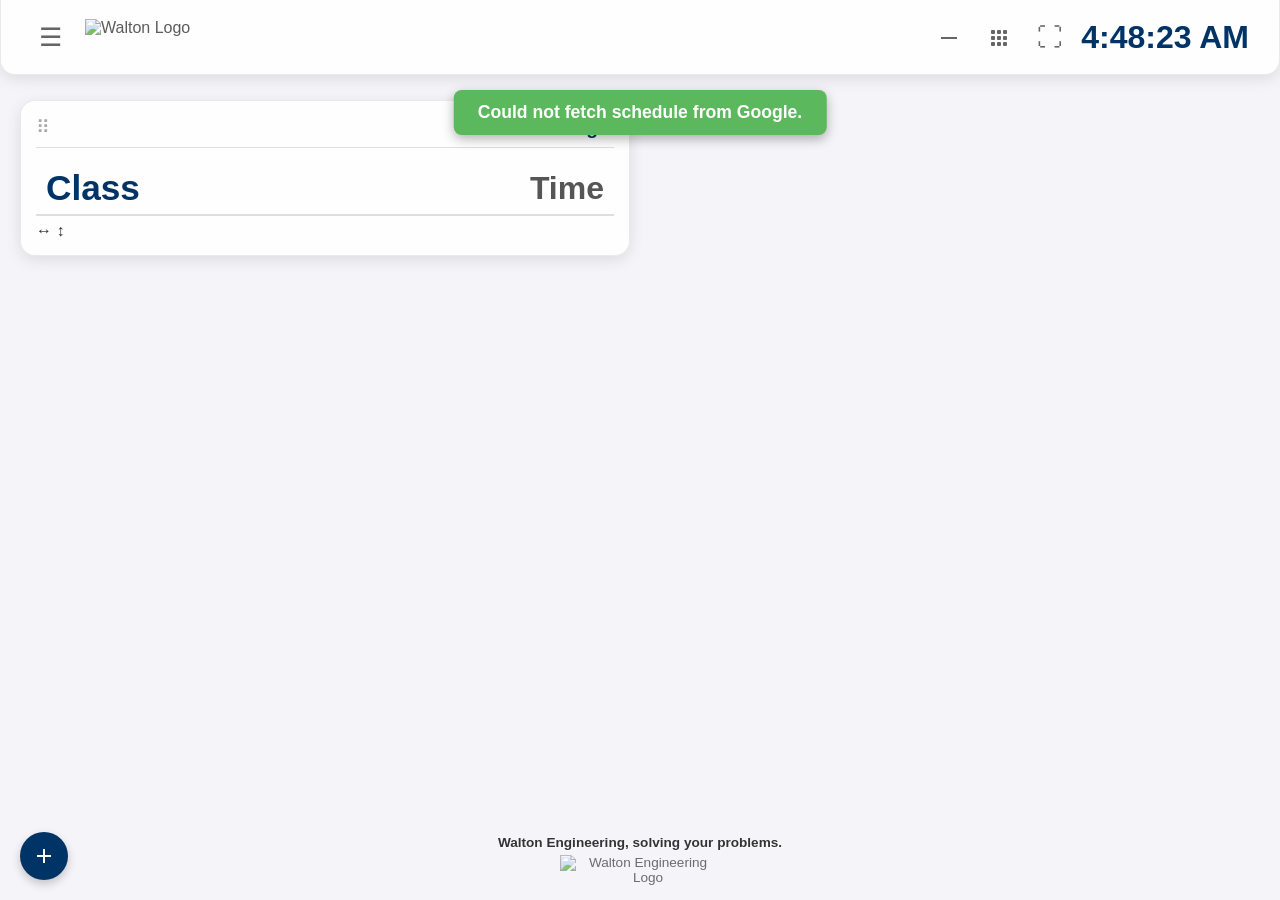
==== commit d1e8928f: "Update test.html" ====
--- a/test.html
+++ b/test.html
@@ -15,7 +15,6 @@
             <button id="hamburgerBtn" class="header-icon-btn" onclick="toggleSidebar(event)" title="Toggle Settings">☰</button>
             <img src="https://drive.google.com/thumbnail?id=1XJEeGiblu9O3iGevy_j8RLR06LcyimqQ&sz=w400" alt="Walton Logo" class="header-logo">
         </div>
-        
         <div class="header-center">
             <div id="docked-schedule" class="docked-schedule">
                 <div class="docked-info-row" style="display:flex; align-items:center; justify-content:center; gap:20px;">
@@ -29,7 +28,6 @@
                 </div>
             </div>
         </div>
-        
         <div class="header-right">
             <button id="minimalViewBtn" class="header-icon-btn" onclick="toggleMinimalView()" title="Focus Mode">
                 <svg viewBox="0 0 24 24" width="24" height="24" fill="currentColor"><path d="M4 11h16v2H4z"/></svg>
@@ -65,6 +63,9 @@
             <div class="setting-row" style="margin:0;"><span class="sub-label">Weather Forecast</span><label class="switch"><input type="checkbox" onchange="toggleWidget('weather', this.checked)" id="wm-tog-weather"><span class="slider"></span></label></div>
             <div class="setting-row" style="margin:10px 0 0 0;"><span class="sub-label">QotD / Voting</span><label class="switch"><input type="checkbox" onchange="toggleWidget('qotd', this.checked)" id="wm-tog-qotd"><span class="slider"></span></label></div>
             <div class="setting-row" style="margin:10px 0 0 0;"><span class="sub-label">Class Timer</span><label class="switch"><input type="checkbox" onchange="toggleWidget('timer', this.checked)" id="wm-tog-timer"><span class="slider"></span></label></div>
+            <hr style="border: 0; border-top: 1px solid rgba(150,150,150,0.3); margin: 10px 0;">
+            <div class="setting-row" style="margin:0;"><span class="sub-label" style="font-size: 0.8rem; color:#888;">Blank Spacer 1</span><label class="switch"><input type="checkbox" onchange="toggleWidget('spacer1', this.checked)" id="wm-tog-spacer1"><span class="slider"></span></label></div>
+            <div class="setting-row" style="margin:10px 0 0 0;"><span class="sub-label" style="font-size: 0.8rem; color:#888;">Blank Spacer 2</span><label class="switch"><input type="checkbox" onchange="toggleWidget('spacer2', this.checked)" id="wm-tog-spacer2"><span class="slider"></span></label></div>
         </div>
         <button class="float-btn" id="widget-menu-btn" onclick="toggleWidgetPanel(event)" title="Toggle Widgets">
             <svg viewBox="0 0 24 24" width="24" height="24" fill="currentColor"><path d="M19 13h-6v6h-2v-6H5v-2h6V5h2v6h6v2z"/></svg>
@@ -200,17 +201,20 @@
     <div class="main-content-area">
         <div id="master-grid" class="master-grid">
             
-            <div class="widget-card glass-panel span-1" id="widget-weather" draggable="true">
+            <div class="widget-card glass-panel span-1 row-span-1" id="widget-weather" draggable="true">
                 <div class="widget-header-row">
                     <span class="widget-drag-handle" title="Drag to move">⠿</span>
                     <h4 class="widget-title">Local Forecast</h4>
                     <button class="widget-close" onclick="toggleWidget('weather', false)">✖</button>
                 </div>
                 <div id="weather-container-main" style="flex-grow: 1; overflow-y: auto; overflow-x: hidden; height: 100%; min-height: 200px;"></div>
-                <div class="widget-resize-handle" title="Click to change size">⤡</div>
-            </div>
-
-            <div class="widget-card glass-panel span-2 waffle-closed active-widget" id="widget-schedule" draggable="true">
+                <div class="widget-resize-controls">
+                    <span class="widget-resize-width" title="Cycle Width">↔</span>
+                    <span class="widget-resize-height" title="Cycle Height">↕</span>
+                </div>
+            </div>
+
+            <div class="widget-card glass-panel span-2 row-span-1 waffle-closed active-widget" id="widget-schedule" draggable="true">
                 <div class="widget-header-row">
                     <span class="widget-drag-handle" title="Drag to move">⠿</span>
                     <div class="schedule-title-row" style="border:none; margin:0; padding:0;">
@@ -218,8 +222,7 @@
                     </div>
                     <span id="main-dead-time-warning" class="dead-time-warning" style="padding: 2px 6px; font-size: 0.8rem;">DEAD TIME</span>
                 </div>
-                
-                <div class="schedule-container" id="schedule-container" style="padding: 0;">
+                <div class="schedule-container" id="schedule-container" style="padding: 0; overflow-y: auto;">
                     <div class="schedule-grid schedule-header">
                         <div class="period-name">Class</div>
                         <div class="middle-section">
@@ -231,10 +234,13 @@
                     </div>
                     <ul id="schedule-list"></ul>
                 </div>
-                <div class="widget-resize-handle" title="Click to change size">⤡</div>
-            </div>
-
-            <div class="widget-card glass-panel span-1" id="widget-timer" draggable="true">
+                <div class="widget-resize-controls">
+                    <span class="widget-resize-width" title="Cycle Width">↔</span>
+                    <span class="widget-resize-height" title="Cycle Height">↕</span>
+                </div>
+            </div>
+
+            <div class="widget-card glass-panel span-1 row-span-1" id="widget-timer" draggable="true">
                 <div class="widget-header-row">
                     <span class="widget-drag-handle" title="Drag to move">⠿</span>
                     <h4 class="widget-title">Class Timer</h4>
@@ -251,16 +257,19 @@
                         <button class="timer-btn-hollow timer-btn-reset" onclick="resetTimer()" style="width: 100px;">Reset</button>
                     </div>
                 </div>
-                <div class="widget-resize-handle" title="Click to change size">⤡</div>
-            </div>
-
-            <div class="widget-card glass-panel span-1" id="widget-qotd" draggable="true">
+                <div class="widget-resize-controls">
+                    <span class="widget-resize-width" title="Cycle Width">↔</span>
+                    <span class="widget-resize-height" title="Cycle Height">↕</span>
+                </div>
+            </div>
+
+            <div class="widget-card glass-panel span-1 row-span-1" id="widget-qotd" draggable="true">
                 <div class="widget-header-row">
                     <span class="widget-drag-handle" title="Drag to move">⠿</span>
                     <h4 class="widget-title">Question of the Day</h4>
                     <button class="widget-close" onclick="toggleWidget('qotd', false)">✖</button>
                 </div>
-                <div class="qotd-container" id="qotd-main-view">
+                <div class="qotd-container" id="qotd-main-view" style="overflow-y: auto;">
                     <div class="qotd-text" id="qotd-question">Loading question...</div>
                     <div id="qotd-qr-section" style="display:flex; flex-direction:column; align-items:center; width:100%;">
                         <img id="qotd-qr-img" class="qotd-qr" src="" alt="Scan to vote">
@@ -275,7 +284,19 @@
                     </div>
                     <div class="qotd-manual-unlock" onclick="toggleQotdQR()" id="qotd-toggle-btn">👁️ Hide QR Code</div>
                 </div>
-                <div class="widget-resize-handle" title="Click to change size">⤡</div>
+                <div class="widget-resize-controls">
+                    <span class="widget-resize-width" title="Cycle Width">↔</span>
+                    <span class="widget-resize-height" title="Cycle Height">↕</span>
+                </div>
+            </div>
+
+            <div class="widget-card spacer-card span-1 row-span-1" id="widget-spacer1" draggable="true" style="background: transparent !important; box-shadow: none !important; border: 2px dashed rgba(150,150,150,0.3) !important;">
+                <span class="widget-drag-handle" title="Drag to move spacer" style="text-align:center; padding: 20px; font-size:2rem;">⠿</span>
+                <button class="widget-close" onclick="toggleWidget('spacer1', false)" style="position:absolute; top:10px; right:10px;">✖</button>
+            </div>
+            <div class="widget-card spacer-card span-1 row-span-1" id="widget-spacer2" draggable="true" style="background: transparent !important; box-shadow: none !important; border: 2px dashed rgba(150,150,150,0.3) !important;">
+                <span class="widget-drag-handle" title="Drag to move spacer" style="text-align:center; padding: 20px; font-size:2rem;">⠿</span>
+                <button class="widget-close" onclick="toggleWidget('spacer2', false)" style="position:absolute; top:10px; right:10px;">✖</button>
             </div>
 
         </div>
@@ -287,7 +308,6 @@
     </div>
 
     <audio id="regularBellAudio" src="bell.mp3" preload="auto"></audio>
-
     <script src="test.js" defer></script>
 </body>
 </html>
--- a/test.css
+++ b/test.css
@@ -199,7 +199,8 @@
 
 .master-grid {
     display: grid;
-    grid-template-columns: repeat(4, 1fr);
+    /* THIS IS THE FIX: minmax(0, 1fr) ensures columns are exactly 25% and never blowout */
+    grid-template-columns: repeat(4, minmax(0, 1fr));
     grid-auto-flow: row dense; /* Fills in empty gaps automatically */
     grid-auto-rows: min-content; /* Lets rows size naturally to their content */
     gap: 20px;
@@ -218,6 +219,8 @@
     position: relative; transition: opacity 0.4s ease, transform 0.2s, grid-column 0.3s ease; 
     background-color: rgba(255, 255, 255, 0.85); /* Fallback */
     height: 100%; /* Stretch to match row height */
+    min-width: 0; /* FIX: Prevents widget content from forcing it to be wider than its grid column */
+    overflow: hidden; /* Contains any overflowing content */
 }
 .widget-card.active-widget { display: flex; animation: fadeWidgetIn 0.5s ease; }
 @keyframes fadeWidgetIn { from { opacity: 0; transform: scale(0.95); } to { opacity: 1; transform: scale(1); } }
@@ -233,7 +236,7 @@
 .widget-card.drag-over { border: 2px solid #5cb85c !important; transform: scale(1.02); } /* Visual drop indicator */
 
 .widget-resize-handle {
-    position: absolute; bottom: 5px; right: 5px; cursor: ew-resize;
+    position: absolute; bottom: 5px; right: 5px; cursor: pointer;
     font-size: 1.2rem; color: #aaa; padding: 5px; user-select: none; line-height: 1;
     transition: color 0.2s;
 }
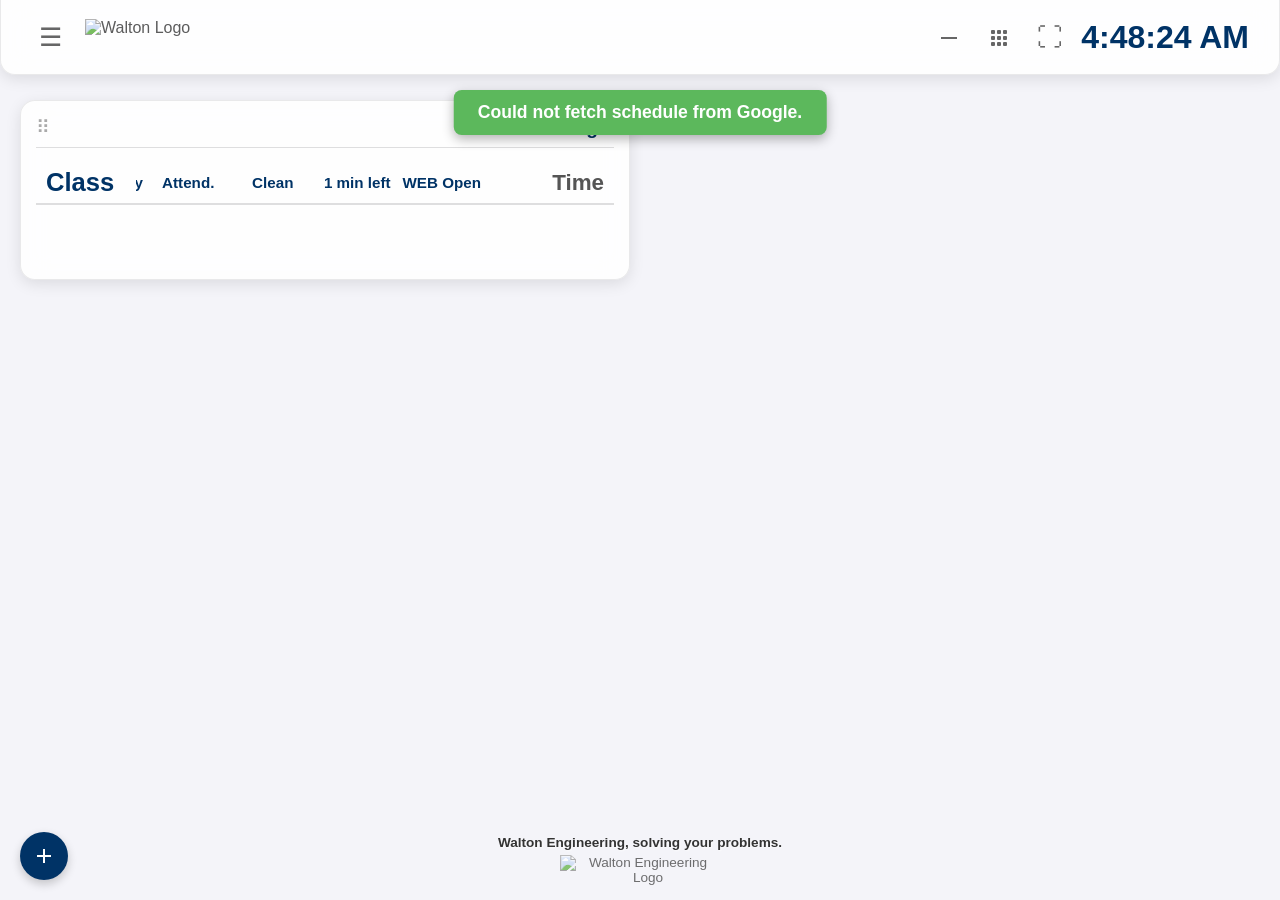
==== commit eb94000e: "Update test.html" ====
--- a/test.html
+++ b/test.html
@@ -188,7 +188,6 @@
                 <div class="accordion-content" id="sec-schedule">
                     <div id="autoIndicator" style="font-weight:bold; margin-bottom:10px; color:#888;">Sync Status: Waiting...</div>
                     <button class="timer-btn-hollow" onclick="fetchDailySchedule()" style="width:100%; margin-bottom:10px;">Force Sync Schedule</button>
-                    
                     <div class="setting-row">
                         <span class="sub-label">Show 0 Period</span>
                         <label class="switch"><input type="checkbox" id="showZeroPeriod" onchange="toggleZeroPeriod()"><span class="slider"></span></label>
@@ -201,20 +200,16 @@
     <div class="main-content-area">
         <div id="master-grid" class="master-grid">
             
-            <div class="widget-card glass-panel span-1 row-span-1" id="widget-weather" draggable="true">
+            <div class="widget-card glass-panel span-1" id="widget-weather" draggable="true">
                 <div class="widget-header-row">
                     <span class="widget-drag-handle" title="Drag to move">⠿</span>
                     <h4 class="widget-title">Local Forecast</h4>
                     <button class="widget-close" onclick="toggleWidget('weather', false)">✖</button>
                 </div>
-                <div id="weather-container-main" style="flex-grow: 1; overflow-y: auto; overflow-x: hidden; height: 100%; min-height: 200px;"></div>
-                <div class="widget-resize-controls">
-                    <span class="widget-resize-width" title="Cycle Width">↔</span>
-                    <span class="widget-resize-height" title="Cycle Height">↕</span>
-                </div>
-            </div>
-
-            <div class="widget-card glass-panel span-2 row-span-1 waffle-closed active-widget" id="widget-schedule" draggable="true">
+                <div class="widget-body" id="weather-container-main"></div>
+            </div>
+
+            <div class="widget-card glass-panel span-2 active-widget" id="widget-schedule" draggable="true">
                 <div class="widget-header-row">
                     <span class="widget-drag-handle" title="Drag to move">⠿</span>
                     <div class="schedule-title-row" style="border:none; margin:0; padding:0;">
@@ -222,7 +217,7 @@
                     </div>
                     <span id="main-dead-time-warning" class="dead-time-warning" style="padding: 2px 6px; font-size: 0.8rem;">DEAD TIME</span>
                 </div>
-                <div class="schedule-container" id="schedule-container" style="padding: 0; overflow-y: auto;">
+                <div class="widget-body schedule-container" id="schedule-container">
                     <div class="schedule-grid schedule-header">
                         <div class="period-name">Class</div>
                         <div class="middle-section">
@@ -234,19 +229,15 @@
                     </div>
                     <ul id="schedule-list"></ul>
                 </div>
-                <div class="widget-resize-controls">
-                    <span class="widget-resize-width" title="Cycle Width">↔</span>
-                    <span class="widget-resize-height" title="Cycle Height">↕</span>
-                </div>
-            </div>
-
-            <div class="widget-card glass-panel span-1 row-span-1" id="widget-timer" draggable="true">
+            </div>
+
+            <div class="widget-card glass-panel span-1" id="widget-timer" draggable="true">
                 <div class="widget-header-row">
                     <span class="widget-drag-handle" title="Drag to move">⠿</span>
                     <h4 class="widget-title">Class Timer</h4>
                     <button class="widget-close" onclick="toggleWidget('timer', false)">✖</button>
                 </div>
-                <div style="display:flex; flex-direction:column; flex-grow: 1; justify-content:center;">
+                <div class="widget-body" style="display:flex; flex-direction:column; justify-content:center;">
                     <div class="timer-display" id="timer-display">05:00</div>
                     <div class="timer-quick-add">
                         <button class="timer-btn-hollow" onclick="addTimerMinutes(1)">+1m</button>
@@ -257,19 +248,15 @@
                         <button class="timer-btn-hollow timer-btn-reset" onclick="resetTimer()" style="width: 100px;">Reset</button>
                     </div>
                 </div>
-                <div class="widget-resize-controls">
-                    <span class="widget-resize-width" title="Cycle Width">↔</span>
-                    <span class="widget-resize-height" title="Cycle Height">↕</span>
-                </div>
-            </div>
-
-            <div class="widget-card glass-panel span-1 row-span-1" id="widget-qotd" draggable="true">
+            </div>
+
+            <div class="widget-card glass-panel span-1" id="widget-qotd" draggable="true">
                 <div class="widget-header-row">
                     <span class="widget-drag-handle" title="Drag to move">⠿</span>
                     <h4 class="widget-title">Question of the Day</h4>
                     <button class="widget-close" onclick="toggleWidget('qotd', false)">✖</button>
                 </div>
-                <div class="qotd-container" id="qotd-main-view" style="overflow-y: auto;">
+                <div class="widget-body qotd-container" id="qotd-main-view">
                     <div class="qotd-text" id="qotd-question">Loading question...</div>
                     <div id="qotd-qr-section" style="display:flex; flex-direction:column; align-items:center; width:100%;">
                         <img id="qotd-qr-img" class="qotd-qr" src="" alt="Scan to vote">
@@ -284,19 +271,19 @@
                     </div>
                     <div class="qotd-manual-unlock" onclick="toggleQotdQR()" id="qotd-toggle-btn">👁️ Hide QR Code</div>
                 </div>
-                <div class="widget-resize-controls">
-                    <span class="widget-resize-width" title="Cycle Width">↔</span>
-                    <span class="widget-resize-height" title="Cycle Height">↕</span>
-                </div>
-            </div>
-
-            <div class="widget-card spacer-card span-1 row-span-1" id="widget-spacer1" draggable="true" style="background: transparent !important; box-shadow: none !important; border: 2px dashed rgba(150,150,150,0.3) !important;">
-                <span class="widget-drag-handle" title="Drag to move spacer" style="text-align:center; padding: 20px; font-size:2rem;">⠿</span>
-                <button class="widget-close" onclick="toggleWidget('spacer1', false)" style="position:absolute; top:10px; right:10px;">✖</button>
-            </div>
-            <div class="widget-card spacer-card span-1 row-span-1" id="widget-spacer2" draggable="true" style="background: transparent !important; box-shadow: none !important; border: 2px dashed rgba(150,150,150,0.3) !important;">
-                <span class="widget-drag-handle" title="Drag to move spacer" style="text-align:center; padding: 20px; font-size:2rem;">⠿</span>
-                <button class="widget-close" onclick="toggleWidget('spacer2', false)" style="position:absolute; top:10px; right:10px;">✖</button>
+            </div>
+
+            <div class="widget-card spacer-card span-1" id="widget-spacer1" draggable="true" style="background: transparent !important; box-shadow: none !important; border: 2px dashed rgba(150,150,150,0.3) !important;">
+                <div class="widget-header-row" style="border: none;">
+                    <span class="widget-drag-handle" title="Drag to move spacer">⠿</span>
+                    <button class="widget-close" onclick="toggleWidget('spacer1', false)">✖</button>
+                </div>
+            </div>
+            <div class="widget-card spacer-card span-1" id="widget-spacer2" draggable="true" style="background: transparent !important; box-shadow: none !important; border: 2px dashed rgba(150,150,150,0.3) !important;">
+                <div class="widget-header-row" style="border: none;">
+                    <span class="widget-drag-handle" title="Drag to move spacer">⠿</span>
+                    <button class="widget-close" onclick="toggleWidget('spacer2', false)">✖</button>
+                </div>
             </div>
 
         </div>
--- a/test.css
+++ b/test.css
@@ -15,7 +15,6 @@
     transition: background-color 0.4s ease, color 0.4s ease;
 }
 
-/* --- Fullscreen YouTube Background --- */
 #vibe-bg { position: fixed; top: 0; left: 0; width: 100%; height: 100%; z-index: -1; pointer-events: none; overflow: hidden; opacity: 0; transition: opacity 1.5s ease; }
 #vibe-bg iframe { width: 100vw; height: 56.25vw; min-height: 100vh; min-width: 177.77vh; position: absolute; top: 50%; left: 50%; transform: translate(-50%, -50%); border: none; }
 
@@ -39,7 +38,6 @@
     color: #e0e0e0 !important;
 }
 
-/* Deep Dark Mode Overrides */
 body.dark-mode h1, body.dark-mode h3, body.dark-mode h4, body.dark-mode .period-name, body.dark-mode .title, body.dark-mode #clock { color: #90caf9 !important; }
 body.dark-mode .sub-label { color: #ccc !important; }
 body.dark-mode #schedule-list li { border-bottom: 1px solid #444 !important; }
@@ -61,7 +59,6 @@
 /* =========================================================
    3. NAVIGATION, SIDEBAR, & FLOATING MENUS
    ========================================================= */
-/* --- Master Top Navigation Bar --- */
 .floating-header {
     position: fixed; top: 0; left: 0; width: 100%; height: 75px;
     display: grid; grid-template-columns: 240px 1fr auto; align-items: center; 
@@ -71,13 +68,10 @@
 .header-left { display: flex; align-items: center; gap: 15px; justify-self: start; height: 75px;}
 .header-right { display: flex; align-items: center; gap: 10px; justify-self: end; height: 75px;}
 .header-center { justify-self: center; display: flex; align-items: center; justify-content: center; width: 100%; height: 75px; position: relative;}
-
 .header-logo { height: 38px; width: auto; opacity: 0.8; transition: opacity 0.4s ease; display: block; }
 .header-logo:hover { opacity: 1; }
-
 #clock { font-size: 2rem; font-weight: bold; color: #003366; text-align: right; white-space: nowrap; flex-shrink: 0; transition: color 0.4s ease;}
 
-/* Icon Buttons */
 .header-icon-btn {
     background: none; border: none; color: #666; cursor: pointer; padding: 6px 8px; border-radius: 8px;
     display: flex; align-items: center; justify-content: center; transition: all 0.3s ease; font-size: 1.6rem; line-height: 1;
@@ -85,7 +79,6 @@
 .header-icon-btn:hover { background-color: rgba(150,150,150,0.2); color: #333; transform: scale(1.05);}
 .header-icon-btn.active-btn { color: #31b0d5 !important; transform: scale(1.1);} 
 
-/* --- Sidebar --- */
 .sidebar-wrapper { position: fixed; top: 90px; left: 20px; z-index: 2000; pointer-events: none; }
 .sidebar {
     width: 350px; padding: 15px 20px; border-radius: 10px; 
@@ -94,7 +87,6 @@
 }
 .sidebar.collapsed { width: 0; padding: 0; opacity: 0; transform: scaleX(0); border: none !important; box-shadow: none !important;}
 
-/* Floating Widget Menu (+ Button) */
 #widget-menu-wrapper { position: fixed; bottom: 20px; left: 20px; z-index: 1050; }
 .widget-panel-menu {
     position: absolute; bottom: 60px; left: 0; border-radius: 15px; padding: 15px 20px; 
@@ -110,7 +102,6 @@
 .float-btn:hover { transform: scale(1.1); }
 body.dark-mode .float-btn { background: #1976d2; }
 
-/* --- Floating Player --- */
 .floating-player {
     position: fixed; bottom: 20px; right: 20px; top: auto; left: auto;
     border-radius: 20px; padding: 10px 15px 10px 10px; display: flex; align-items: center; gap: 12px;
@@ -130,13 +121,11 @@
 .float-volume span:hover { transform: scale(1.2); }
 .float-volume input { width: 100px; cursor: pointer; height: 4px; margin: 0;}
 
-/* --- Floating Footer --- */
 .footer { position: fixed; bottom: 15px; left: 50%; transform: translateX(-50%); font-size: 0.85rem; text-align: center; width: 100%; transition: color 0.4s ease; z-index: 10; pointer-events: none; }
 .footer p { margin: 0 0 5px 0; font-weight: bold; color: #333; text-shadow: 1px 1px 2px rgba(255,255,255,0.8); }
 body.dark-mode .footer p { color: #e0e0e0 !important; text-shadow: 1px 1px 2px rgba(0,0,0,0.9) !important; }
 .footer-logo { max-width: 160px; height: auto; display: inline-block; opacity: 0.7; }
 
-/* --- Toast Notification --- */
 #toast {
     position: fixed; top: -60px; left: 50%; transform: translateX(-50%);
     background-color: #5cb85c; color: white !important; padding: 12px 24px;
@@ -167,8 +156,7 @@
 .split-button-caret { background-color: #46b8da; color: white !important; border: none; border-left: 1px solid rgba(0,0,0,0.1); padding: 0 10px; border-radius: 0 5px 5px 0; cursor: pointer; font-size: 1rem; transition: background-color 0.2s; }
 .split-button-caret:hover { background-color: #31b0d5; }
 .dropdown-content { display: none; position: absolute; right: 0; top: 100%; background-color: #fff; min-width: 240px; box-shadow: 0px 8px 16px rgba(0,0,0,0.2); z-index: 10; border-radius: 5px; overflow: hidden; border: 1px solid #ddd; }
-.dropdown-content.show { display: block; animation: dropDownFade 0.2s ease; transform-origin: top right;}
-@keyframes dropDownFade { from { opacity: 0; transform: scale(0.95); } to { opacity: 1; transform: scale(1); } }
+.dropdown-content.show { display: block; transform-origin: top right;}
 .dropdown-content button { color: #333; padding: 8px 12px; text-decoration: none; display: block; width: 100%; background: none; border: none; border-bottom: 1px solid #eee; text-align: left; font-size: 0.9rem; cursor:pointer;}
 .dropdown-content button:hover { background-color: #f1f1f1; }
 
@@ -180,7 +168,6 @@
 .goodbye-box { background: rgba(92, 184, 92, 0.15); border: 1px solid rgba(150,150,150,0.2); padding: 12px; border-radius: 8px; margin-top: 15px; }
 .goodbye-box label { color: #003366; font-weight: bold; font-size: 0.95rem; cursor: pointer; display: flex; align-items: center; gap: 8px;}
 
-/* Toggles */
 .switch-container { display: flex; justify-content: space-between; align-items: center; margin-bottom: 10px; margin-top: 5px;}
 .switch { position: relative; display: inline-block; width: 40px; height: 20px; }
 .switch input { opacity: 0; width: 0; height: 0; margin: 0; }
@@ -199,10 +186,11 @@
 
 .master-grid {
     display: grid;
-    /* THIS IS THE FIX: minmax(0, 1fr) ensures columns are exactly 25% and never blowout */
+    /* Strict 25% columns */
     grid-template-columns: repeat(4, minmax(0, 1fr));
-    grid-auto-flow: row dense; /* Fills in empty gaps automatically */
-    grid-auto-rows: min-content; /* Lets rows size naturally to their content */
+    /* Dynamic rows to prevent layout thrashing */
+    grid-auto-rows: minmax(180px, auto); 
+    grid-auto-flow: row dense;
     gap: 20px;
     width: 100%;
 }
@@ -213,34 +201,46 @@
 .span-3 { grid-column: span 3; }
 .span-4 { grid-column: span 4; }
 
+/* Row Classes for Height Sizing */
+.row-span-1 { grid-row: span 1; }
+.row-span-2 { grid-row: span 2; }
+.row-span-3 { grid-row: span 3; }
+.row-span-4 { grid-row: span 4; }
+
 /* --- WIDGET CARDS (Grid Children) --- */
 .widget-card { 
     border-radius: 15px; padding: 15px; display: none; flex-direction: column; 
-    position: relative; transition: opacity 0.4s ease, transform 0.2s, grid-column 0.3s ease; 
+    position: relative; transition: grid-column 0.3s ease, grid-row 0.3s ease; 
     background-color: rgba(255, 255, 255, 0.85); /* Fallback */
-    height: 100%; /* Stretch to match row height */
-    min-width: 0; /* FIX: Prevents widget content from forcing it to be wider than its grid column */
-    overflow: hidden; /* Contains any overflowing content */
-}
-.widget-card.active-widget { display: flex; animation: fadeWidgetIn 0.5s ease; }
-@keyframes fadeWidgetIn { from { opacity: 0; transform: scale(0.95); } to { opacity: 1; transform: scale(1); } }
-
-/* Drag & Resize Handles */
-.widget-header-row { display: flex; justify-content: space-between; align-items: center; border-bottom: 1px solid rgba(150,150,150,0.3); padding-bottom: 8px; margin-bottom: 12px; }
+    height: 100%; width: 100%;
+    min-width: 0; min-height: 0;
+    overflow: hidden; 
+}
+.widget-card.active-widget { display: flex; }
+
+/* Fix overlapping icons by pushing them to the top layer */
+.widget-header-row { display: flex; justify-content: space-between; align-items: center; border-bottom: 1px solid rgba(150,150,150,0.3); padding-bottom: 8px; margin-bottom: 12px; position: relative; z-index: 10;}
 body.dark-mode .widget-header-row { border-bottom: 1px solid #444; }
 .widget-title { font-weight: bold; font-size: 1.1rem; margin: 0; pointer-events: none;}
 
+/* Drag & Drop Visuals */
 .widget-drag-handle { cursor: grab; font-size: 1.2rem; color: #aaa; padding-right: 10px; user-select: none; }
 .widget-drag-handle:active { cursor: grabbing; color: #31b0d5; }
 .widget-card.is-dragging { opacity: 0.5; border: 2px dashed #31b0d5 !important; z-index: 50; }
-.widget-card.drag-over { border: 2px solid #5cb85c !important; transform: scale(1.02); } /* Visual drop indicator */
-
-.widget-resize-handle {
-    position: absolute; bottom: 5px; right: 5px; cursor: pointer;
-    font-size: 1.2rem; color: #aaa; padding: 5px; user-select: none; line-height: 1;
-    transition: color 0.2s;
-}
-.widget-resize-handle:hover { color: #31b0d5; }
+.widget-card.drag-over { border: 2px solid #5cb85c !important; transform: scale(1.02); }
+
+/* The New Separate Width & Height Resize Icons */
+.widget-resize-controls {
+    position: absolute; bottom: 5px; right: 5px; 
+    display: flex; gap: 8px; z-index: 100;
+    background: rgba(255,255,255,0.7); border-radius: 5px; padding: 2px;
+}
+body.dark-mode .widget-resize-controls { background: rgba(0,0,0,0.5); }
+
+.widget-resize-width, .widget-resize-height {
+    cursor: pointer; font-size: 1.1rem; color: #888; user-select: none; line-height: 1; transition: color 0.2s; font-weight: bold;
+}
+.widget-resize-width:hover, .widget-resize-height:hover { color: #31b0d5; }
 
 .widget-close { background: none; border: none; color: #aaa; cursor: pointer; font-size: 1.2rem; line-height: 1; padding: 0 5px; transition: color 0.2s; }
 .widget-close:hover { color: #d9534f; }
@@ -249,7 +249,7 @@
    6. SCHEDULE WIDGET STYLING
    ========================================================= */
 #widget-schedule .schedule-container { max-height: none; background: transparent !important; box-shadow: none !important; border: none !important; padding: 0 !important;}
-body.minimal-active #widget-schedule { display: none !important; } /* Hides schedule body when docked to top */
+body.minimal-active #widget-schedule { display: none !important; }
 
 .schedule-title-row { display: flex; justify-content: center; align-items: center; margin-bottom: 10px; border-bottom: 2px solid rgba(150,150,150,0.3); padding-bottom: 8px;}
 .schedule-title-row h3 { margin: 0; font-size: 1.5rem; color: #003366;}
@@ -278,7 +278,6 @@
 .agenda-display { font-size: 1.1rem; font-weight: 600; color: #004080; text-align: center; width: 100%; max-height: 0px; opacity: 0; overflow: hidden; white-space: nowrap; text-overflow: ellipsis; transition: max-height 0.4s ease, opacity 0.3s ease; }
 .agenda-error { color: #d9534f !important; font-style: italic; font-weight: normal; }
 
-/* Open Block Badge */
 .open-badge { background-color: #5cb85c; color: white !important; padding: 2px 8px; border-radius: 12px; font-size: 0.8rem; margin-left: 10px; vertical-align: middle; font-weight: bold; border: none !important;}
 
 /* Schedule State 1: WAFFLE CLOSED */
@@ -303,12 +302,10 @@
 /* =========================================================
    7. INDIVIDUAL WIDGET STYLES (Timer, Weather, QotD)
    ========================================================= */
-/* Weather Widget Tweaks */
-#widget-weather { min-height: 250px; flex-grow: 1;}
-#weather-container-main { height: 100%; min-height: 200px; display: block; width: 100%; overflow: hidden;}
+#widget-weather { flex-grow: 1;}
+#weather-container-main { height: 100%; display: block; width: 100%; overflow: hidden;}
 body.dark-mode #weather-container-main iframe { filter: none !important; }
 
-/* Timer Widget Styles */
 .timer-display { font-size: 4rem; font-weight: bold; text-align: center; margin: 10px 0; font-variant-numeric: tabular-nums; }
 .timer-controls { display: flex; gap: 10px; justify-content: center; margin-bottom: 15px;}
 .timer-quick-add { display: flex; gap: 8px; justify-content: center; }
@@ -317,15 +314,13 @@
 .timer-btn-reset { border-color: #888; color: #888;}
 .timer-btn-reset:hover { background-color: rgba(150, 150, 150, 0.15); }
 
-/* QotD Widget Styles */
-#widget-qotd { min-height: 450px; flex-grow: 1;}
+#widget-qotd { flex-grow: 1;}
 .qotd-container { display: flex; flex-direction: column; align-items: center; justify-content: center; height: 100%; text-align: center; gap: 15px; position: relative; flex-grow: 1;}
 .qotd-text { font-size: 1.2rem; font-weight: bold; margin-bottom: 10px;}
 .qotd-qr { width: 150px; height: 150px; background: white !important; padding: 10px; border-radius: 10px; box-shadow: 0 4px 10px rgba(0,0,0,0.1); margin-bottom: 5px; border: none !important;}
 .qotd-bar-bg { width: 100%; background: rgba(0,0,0,0.1); border-radius: 10px; height: 24px; overflow: hidden; position: relative;}
 .qotd-bar-fill { height: 100%; background: #31b0d5; width: 0%; transition: width 1s ease; }
 .qotd-bar-label { position: absolute; top: 0; left: 10px; line-height: 24px; font-size: 0.85rem; font-weight: bold; color: white !important; text-shadow: 0 1px 3px rgba(0,0,0,0.5); border: none !important;}
-
 .qotd-manual-unlock { font-size: 1rem; cursor: pointer; transition: transform 0.2s; margin-top: 5px; padding: 6px 12px; background: rgba(150,150,150,0.1); border-radius: 5px; font-weight: bold;}
 .qotd-manual-unlock:hover { background: rgba(150,150,150,0.2); }
 
@@ -333,8 +328,7 @@
    8. MOBILE RESPONSIVE OVERRIDES
    ========================================================= */
 @media (max-width: 1100px) {
-    /* Collapse grid to 2 columns on medium screens */
-    .master-grid { grid-template-columns: repeat(2, 1fr); }
+    .master-grid { grid-template-columns: repeat(2, minmax(0, 1fr)); }
     .span-3, .span-4 { grid-column: span 2; }
 }
 
@@ -355,7 +349,6 @@
     .sidebar-wrapper { top: 75px; left: 10px; }
     .sidebar { max-width: calc(100vw - 20px); width: calc(100vw - 20px); }
     
-    /* Collapse grid to 1 column on mobile */
     .master-grid { grid-template-columns: 1fr; }
     .span-1, .span-2, .span-3, .span-4 { grid-column: span 1; }
     
@@ -379,7 +372,6 @@
     #floating-player.visible { transform: translateY(0) !important; }
     
     #widget-menu-wrapper { bottom: 65px !important; left: 50% !important; transform: translateX(-50%) !important; flex-direction: column-reverse; }
-
     .float-info { max-width: 110px; font-size: 0.8rem; }
     .footer { position: relative; transform: none; left: 0; bottom: 0; margin-top: 20px; padding-bottom: 20px;}
 }
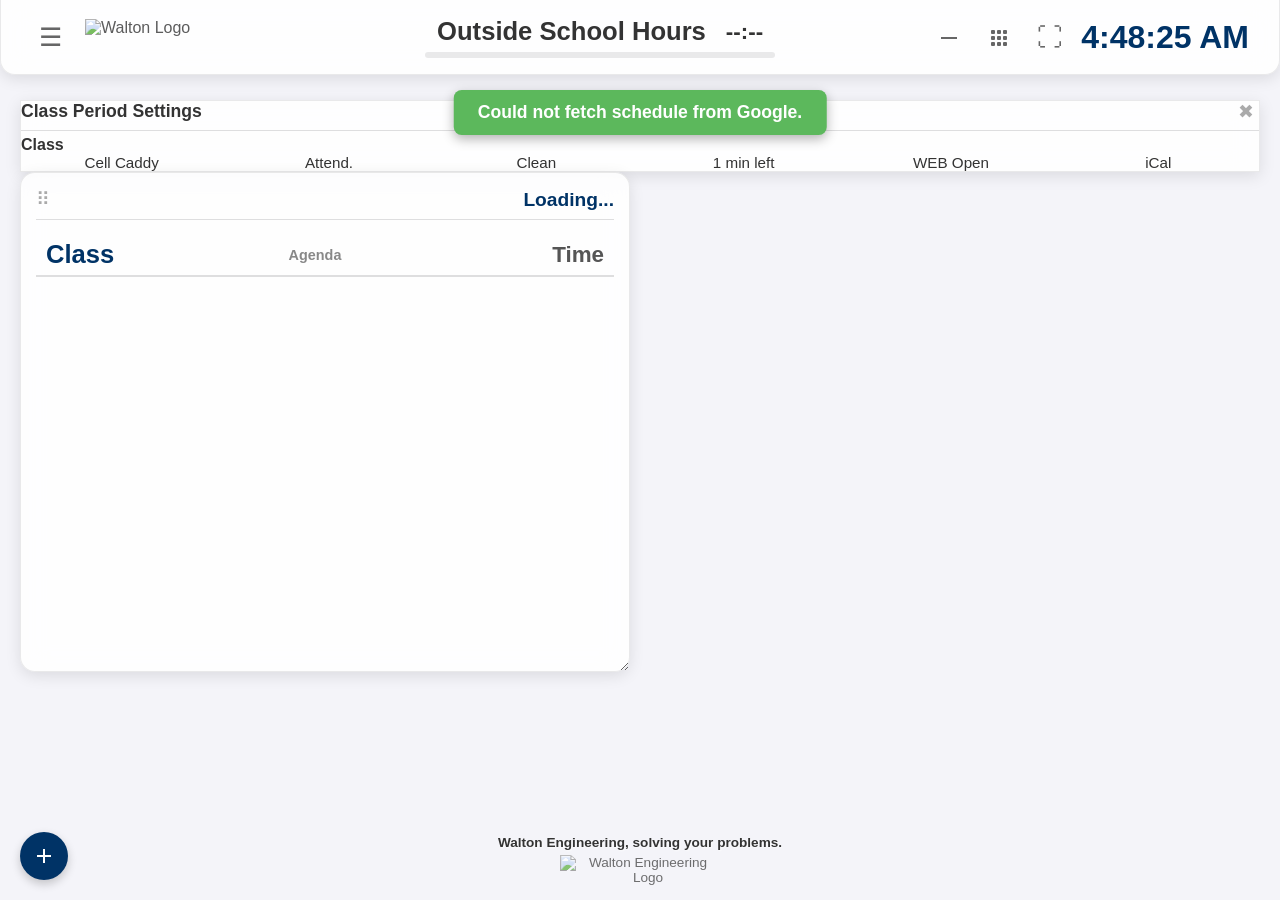
==== commit 8ad2f955: "Update test.html" ====
--- a/test.html
+++ b/test.html
@@ -32,7 +32,7 @@
             <button id="minimalViewBtn" class="header-icon-btn" onclick="toggleMinimalView()" title="Focus Mode">
                 <svg viewBox="0 0 24 24" width="24" height="24" fill="currentColor"><path d="M4 11h16v2H4z"/></svg>
             </button>
-            <button id="waffleViewBtn" class="header-icon-btn" onclick="toggleWaffleMenu()" title="Toggle Options">
+            <button id="waffleViewBtn" class="header-icon-btn" onclick="toggleWaffleMenu()" title="Period Settings">
                 <svg viewBox="0 0 24 24" width="24" height="24" fill="currentColor"><rect x="4" y="4" width="4" height="4" rx="1"/><rect x="10" y="4" width="4" height="4" rx="1"/><rect x="16" y="4" width="4" height="4" rx="1"/><rect x="4" y="10" width="4" height="4" rx="1"/><rect x="10" y="10" width="4" height="4" rx="1"/><rect x="16" y="10" width="4" height="4" rx="1"/><rect x="4" y="16" width="4" height="4" rx="1"/><rect x="10" y="16" width="4" height="4" rx="1"/><rect x="16" y="16" width="4" height="4" rx="1"/></svg>
             </button>
             <button id="fullScreenBtn" class="header-icon-btn" onclick="toggleFullScreen()" title="Full Screen">⛶</button>
@@ -70,6 +70,25 @@
         <button class="float-btn" id="widget-menu-btn" onclick="toggleWidgetPanel(event)" title="Toggle Widgets">
             <svg viewBox="0 0 24 24" width="24" height="24" fill="currentColor"><path d="M19 13h-6v6h-2v-6H5v-2h6V5h2v6h6v2z"/></svg>
         </button>
+    </div>
+
+    <div id="waffle-modal" class="waffle-modal-overlay">
+        <div class="waffle-modal-content glass-panel">
+            <div class="widget-header-row" style="margin-bottom: 5px;">
+                <h4 class="widget-title">Class Period Settings</h4>
+                <button class="widget-close" onclick="toggleWaffleMenu(false)">✖</button>
+            </div>
+            <div class="waffle-scroll-area">
+                <div class="waffle-grid waffle-header">
+                    <div class="period-name" style="font-size: 1rem;">Class</div>
+                    <div class="options-wrapper">
+                        <div class="options-col">Cell Caddy</div><div class="options-col">Attend.</div><div class="options-col">Clean</div><div class="options-col">1 min left</div><div class="options-col">WEB Open</div><div class="options-col">iCal</div>
+                    </div>
+                </div>
+                <ul id="waffle-settings-list" style="list-style: none; padding: 0; margin: 0;">
+                    </ul>
+            </div>
+        </div>
     </div>
 
     <div id="toast">Loaded Successfully</div>
@@ -220,11 +239,7 @@
                 <div class="widget-body schedule-container" id="schedule-container">
                     <div class="schedule-grid schedule-header">
                         <div class="period-name">Class</div>
-                        <div class="middle-section">
-                            <div class="options-wrapper">
-                                <div class="options-col">Cell Caddy</div><div class="options-col">Attend.</div><div class="options-col">Clean</div><div class="options-col">1 min left</div><div class="options-col">WEB Open</div><div class="options-col">iCal</div>
-                            </div>
-                        </div>
+                        <div class="middle-section" style="font-size: 0.9rem; color: #888;">Agenda</div>
                         <div class="period-time">Time</div>
                     </div>
                     <ul id="schedule-list"></ul>
--- a/test.css
+++ b/test.css
@@ -165,9 +165,6 @@
 .btn:hover { background-color: #002244; transform: translateY(-1px);}
 .btn-danger { background-color: #d9534f !important; }
 
-.goodbye-box { background: rgba(92, 184, 92, 0.15); border: 1px solid rgba(150,150,150,0.2); padding: 12px; border-radius: 8px; margin-top: 15px; }
-.goodbye-box label { color: #003366; font-weight: bold; font-size: 0.95rem; cursor: pointer; display: flex; align-items: center; gap: 8px;}
-
 .switch-container { display: flex; justify-content: space-between; align-items: center; margin-bottom: 10px; margin-top: 5px;}
 .switch { position: relative; display: inline-block; width: 40px; height: 20px; }
 .switch input { opacity: 0; width: 0; height: 0; margin: 0; }
@@ -188,8 +185,6 @@
     display: grid;
     /* Strict 25% columns */
     grid-template-columns: repeat(4, minmax(0, 1fr));
-    /* Dynamic rows to prevent layout thrashing */
-    grid-auto-rows: minmax(180px, auto); 
     grid-auto-flow: row dense;
     gap: 20px;
     width: 100%;
@@ -198,27 +193,25 @@
 /* Span Classes for Magnetic Sizing */
 .span-1 { grid-column: span 1; }
 .span-2 { grid-column: span 2; }
-.span-3 { grid-column: span 3; }
-.span-4 { grid-column: span 4; }
-
-/* Row Classes for Height Sizing */
-.row-span-1 { grid-row: span 1; }
-.row-span-2 { grid-row: span 2; }
-.row-span-3 { grid-row: span 3; }
-.row-span-4 { grid-row: span 4; }
 
 /* --- WIDGET CARDS (Grid Children) --- */
 .widget-card { 
-    border-radius: 15px; padding: 15px; display: none; flex-direction: column; 
-    position: relative; transition: grid-column 0.3s ease, grid-row 0.3s ease; 
-    background-color: rgba(255, 255, 255, 0.85); /* Fallback */
-    height: 100%; width: 100%;
-    min-width: 0; min-height: 0;
-    overflow: hidden; 
+    border-radius: 15px; padding: 15px; padding-bottom: 20px; display: none; flex-direction: column; 
+    position: relative; transition: grid-column 0.3s ease; 
+    background-color: rgba(255, 255, 255, 0.85); 
+    width: 100%; min-width: 0; 
+    /* THIS ENABLES DRAGGABLE HEIGHTS */
+    resize: vertical; overflow: hidden;
+    height: 180px; min-height: 60px; /* Default 1/3 height for widgets */
 }
 .widget-card.active-widget { display: flex; }
-
-/* Fix overlapping icons by pushing them to the top layer */
+#widget-schedule { height: 500px; } /* Override default height for schedule */
+
+/* FOCUS MODE OVERRIDES: Minimizes widgets to just their headers */
+body.minimal-active .widget-card > .widget-body { display: none !important; }
+body.minimal-active .widget-card { height: auto !important; min-height: 0 !important; resize: none !important; padding-bottom: 15px; }
+
+/* Push headers to top layer so they aren't clipped */
 .widget-header-row { display: flex; justify-content: space-between; align-items: center; border-bottom: 1px solid rgba(150,150,150,0.3); padding-bottom: 8px; margin-bottom: 12px; position: relative; z-index: 10;}
 body.dark-mode .widget-header-row { border-bottom: 1px solid #444; }
 .widget-title { font-weight: bold; font-size: 1.1rem; margin: 0; pointer-events: none;}
@@ -229,27 +222,16 @@
 .widget-card.is-dragging { opacity: 0.5; border: 2px dashed #31b0d5 !important; z-index: 50; }
 .widget-card.drag-over { border: 2px solid #5cb85c !important; transform: scale(1.02); }
 
-/* The New Separate Width & Height Resize Icons */
-.widget-resize-controls {
-    position: absolute; bottom: 5px; right: 5px; 
-    display: flex; gap: 8px; z-index: 100;
-    background: rgba(255,255,255,0.7); border-radius: 5px; padding: 2px;
-}
-body.dark-mode .widget-resize-controls { background: rgba(0,0,0,0.5); }
-
-.widget-resize-width, .widget-resize-height {
-    cursor: pointer; font-size: 1.1rem; color: #888; user-select: none; line-height: 1; transition: color 0.2s; font-weight: bold;
-}
-.widget-resize-width:hover, .widget-resize-height:hover { color: #31b0d5; }
-
 .widget-close { background: none; border: none; color: #aaa; cursor: pointer; font-size: 1.2rem; line-height: 1; padding: 0 5px; transition: color 0.2s; }
 .widget-close:hover { color: #d9534f; }
 
 /* =========================================================
-   6. SCHEDULE WIDGET STYLING
-   ========================================================= */
-#widget-schedule .schedule-container { max-height: none; background: transparent !important; box-shadow: none !important; border: none !important; padding: 0 !important;}
-body.minimal-active #widget-schedule { display: none !important; }
+   6. WIDGET INNER CONTENT (Scrollable logic)
+   ========================================================= */
+.widget-body {
+    flex-grow: 1; overflow-y: auto; overflow-x: hidden; height: 100%; width: 100%;
+    scrollbar-width: thin; scrollbar-color: rgba(150,150,150,0.5) transparent;
+}
 
 .schedule-title-row { display: flex; justify-content: center; align-items: center; margin-bottom: 10px; border-bottom: 2px solid rgba(150,150,150,0.3); padding-bottom: 8px;}
 .schedule-title-row h3 { margin: 0; font-size: 1.5rem; color: #003366;}
@@ -272,40 +254,17 @@
 
 .period-name { font-weight: bold; text-align: left; font-size: 1.6rem; align-self: center; white-space: nowrap; overflow: hidden; text-overflow: ellipsis; padding-right: 5px;}
 .period-time { text-align: right; font-size: 1.4rem; color: #555; align-self: center; white-space: nowrap; padding-left: 5px;}
-
 #schedule-list li.current-period { background: linear-gradient(to right, rgba(92, 184, 92, 0.2) var(--progress, 0%), rgba(92, 184, 92, 0.03) var(--progress, 0%)) !important; border-left: 5px solid #5cb85c !important; }
 
 .agenda-display { font-size: 1.1rem; font-weight: 600; color: #004080; text-align: center; width: 100%; max-height: 0px; opacity: 0; overflow: hidden; white-space: nowrap; text-overflow: ellipsis; transition: max-height 0.4s ease, opacity 0.3s ease; }
 .agenda-error { color: #d9534f !important; font-style: italic; font-weight: normal; }
-
 .open-badge { background-color: #5cb85c; color: white !important; padding: 2px 8px; border-radius: 12px; font-size: 0.8rem; margin-left: 10px; vertical-align: middle; font-weight: bold; border: none !important;}
 
-/* Schedule State 1: WAFFLE CLOSED */
-.waffle-closed .schedule-grid { grid-template-columns: minmax(100px, auto) 1fr minmax(140px, auto); }
-.waffle-closed .options-wrapper { max-height: 0px; opacity: 0; pointer-events: none; }
-.waffle-closed .agenda-display.has-data { max-height: 40px; opacity: 1; margin-top: 4px; }
-.waffle-closed .schedule-header .options-wrapper { max-height: 0px; opacity: 0; }
-.waffle-closed .period-name { font-size: 2.2rem; }
-.waffle-closed .period-time { font-size: 2rem; font-weight: bold; }
-
-/* Schedule State 2: MINIMAL VIEW (Fly to Top Bar) */
-.docked-schedule { display: flex; flex-direction: column; gap: 4px; align-items: center; justify-content: center; opacity: 0; transform: translateY(-20px); transition: all 0.6s ease; pointer-events: none; visibility: hidden; width: 100%; white-space: nowrap;}
-.docked-info-row { display: flex; align-items: center; justify-content: center; gap: 20px;}
-body.minimal-active .docked-schedule { opacity: 1; transform: translateY(0); pointer-events: auto; visibility: visible; }
-
-.docked-name { font-size: 1.6rem; font-weight: 800; }
-.docked-time { font-size: 1.4rem; font-weight: bold; }
-
-.docked-progress-container { width: 100%; max-width: 350px; height: 6px; background: rgba(150,150,150,0.2); border-radius: 3px; overflow: hidden; margin-top: 2px;}
-.docked-progress-fill { height: 100%; width: 0%; background: #5cb85c; transition: width 1s linear, background-color 0.5s ease; }
-
-/* =========================================================
-   7. INDIVIDUAL WIDGET STYLES (Timer, Weather, QotD)
-   ========================================================= */
-#widget-weather { flex-grow: 1;}
-#weather-container-main { height: 100%; display: block; width: 100%; overflow: hidden;}
+/* Weather Widget Tweaks */
+#weather-container-main { display: block; width: 100%; }
 body.dark-mode #weather-container-main iframe { filter: none !important; }
 
+/* Timer Widget Styles */
 .timer-display { font-size: 4rem; font-weight: bold; text-align: center; margin: 10px 0; font-variant-numeric: tabular-nums; }
 .timer-controls { display: flex; gap: 10px; justify-content: center; margin-bottom: 15px;}
 .timer-quick-add { display: flex; gap: 8px; justify-content: center; }
@@ -314,8 +273,8 @@
 .timer-btn-reset { border-color: #888; color: #888;}
 .timer-btn-reset:hover { background-color: rgba(150, 150, 150, 0.15); }
 
-#widget-qotd { flex-grow: 1;}
-.qotd-container { display: flex; flex-direction: column; align-items: center; justify-content: center; height: 100%; text-align: center; gap: 15px; position: relative; flex-grow: 1;}
+/* QotD Widget Styles */
+.qotd-container { display: flex; flex-direction: column; align-items: center; justify-content: flex-start; text-align: center; gap: 15px;}
 .qotd-text { font-size: 1.2rem; font-weight: bold; margin-bottom: 10px;}
 .qotd-qr { width: 150px; height: 150px; background: white !important; padding: 10px; border-radius: 10px; box-shadow: 0 4px 10px rgba(0,0,0,0.1); margin-bottom: 5px; border: none !important;}
 .qotd-bar-bg { width: 100%; background: rgba(0,0,0,0.1); border-radius: 10px; height: 24px; overflow: hidden; position: relative;}
@@ -324,12 +283,19 @@
 .qotd-manual-unlock { font-size: 1rem; cursor: pointer; transition: transform 0.2s; margin-top: 5px; padding: 6px 12px; background: rgba(150,150,150,0.1); border-radius: 5px; font-weight: bold;}
 .qotd-manual-unlock:hover { background: rgba(150,150,150,0.2); }
 
-/* =========================================================
-   8. MOBILE RESPONSIVE OVERRIDES
+/* Docked Progress / Top Bar schedule always visible */
+.docked-schedule { display: flex; flex-direction: column; gap: 4px; align-items: center; justify-content: center; width: 100%; white-space: nowrap;}
+.docked-info-row { display: flex; align-items: center; justify-content: center; gap: 20px;}
+.docked-name { font-size: 1.6rem; font-weight: 800; }
+.docked-time { font-size: 1.4rem; font-weight: bold; }
+.docked-progress-container { width: 100%; max-width: 350px; height: 6px; background: rgba(150,150,150,0.2); border-radius: 3px; overflow: hidden; margin-top: 2px;}
+.docked-progress-fill { height: 100%; width: 0%; background: #5cb85c; transition: width 1s linear, background-color 0.5s ease; }
+
+/* =========================================================
+   7. MOBILE RESPONSIVE OVERRIDES
    ========================================================= */
 @media (max-width: 1100px) {
     .master-grid { grid-template-columns: repeat(2, minmax(0, 1fr)); }
-    .span-3, .span-4 { grid-column: span 2; }
 }
 
 @media (max-width: 850px) {
@@ -350,18 +316,17 @@
     .sidebar { max-width: calc(100vw - 20px); width: calc(100vw - 20px); }
     
     .master-grid { grid-template-columns: 1fr; }
-    .span-1, .span-2, .span-3, .span-4 { grid-column: span 1; }
+    .span-2 { grid-column: span 1; }
     
     .schedule-header { display: none !important; }
     .schedule-title-row { flex-direction: column; text-align: center; gap: 5px; }
     
-    .schedule-grid, .waffle-closed .schedule-grid { grid-template-columns: 1fr; gap: 8px; text-align: center; padding: 15px; }
-    .period-name, .waffle-closed .period-name { grid-column: 1; grid-row: auto; text-align: center; font-size: 1.8rem; white-space: normal; padding: 0;}
+    .schedule-grid { grid-template-columns: 1fr; gap: 8px; text-align: center; padding: 15px; }
+    .period-name { grid-column: 1; grid-row: auto; text-align: center; font-size: 1.8rem; white-space: normal; padding: 0;}
     .middle-section { grid-column: 1; grid-row: auto; }
-    .period-time, .waffle-closed .period-time { grid-column: 1; grid-row: auto; text-align: center; font-size: 1.4rem; white-space: normal; padding: 0;}
+    .period-time { grid-column: 1; grid-row: auto; text-align: center; font-size: 1.4rem; white-space: normal; padding: 0;}
     .agenda-display { grid-column: 1 !important; grid-row: auto !important; white-space: normal; }
     .options-wrapper { grid-template-columns: repeat(3, 1fr); max-height: 80px; }
-    .waffle-closed .options-wrapper { max-height: 0px; }
 
     #floating-player { 
         position: fixed !important; bottom: 0 !important; right: 0 !important; left: 0 !important; 
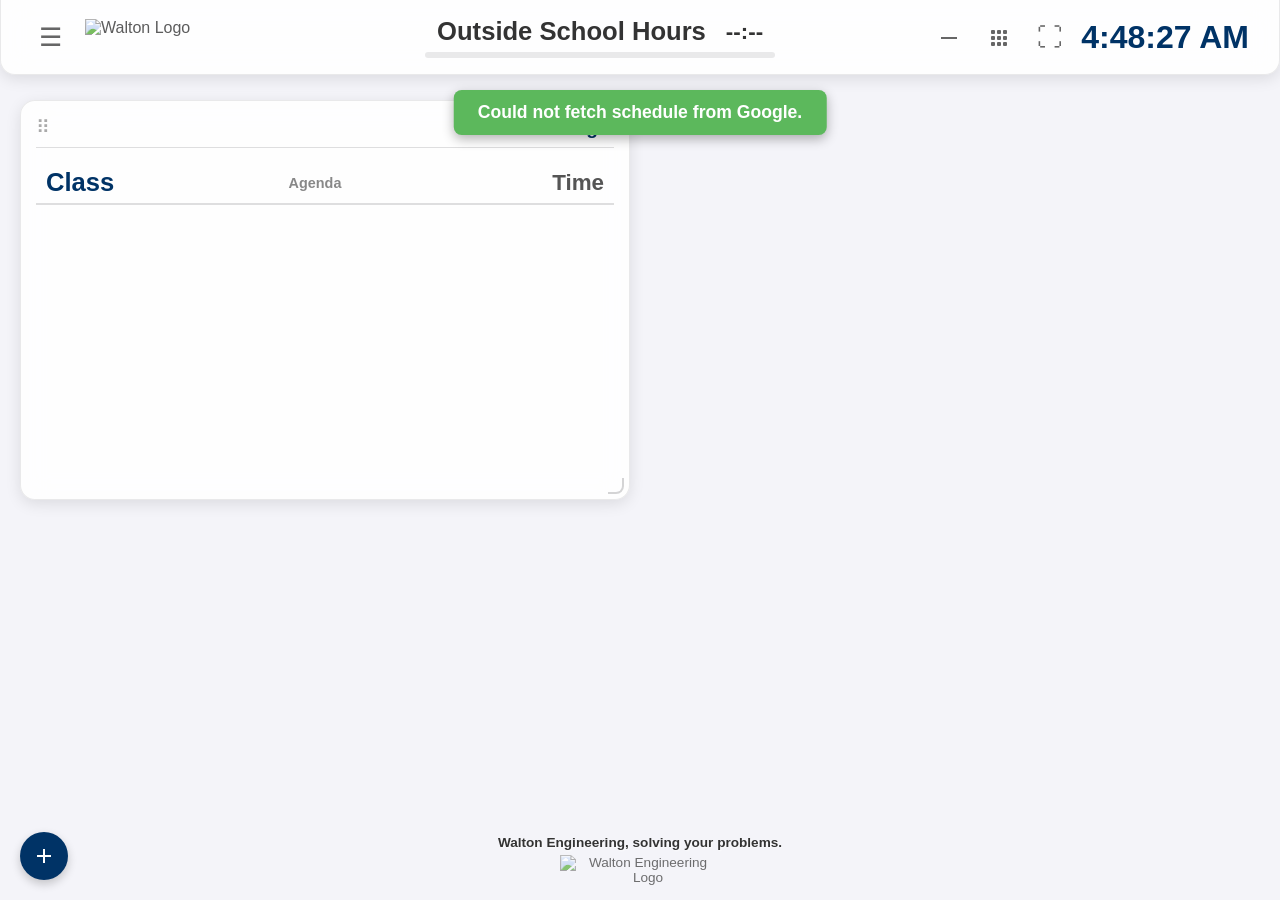
==== commit 7f272337: "Update test.html" ====
--- a/test.html
+++ b/test.html
@@ -24,7 +24,7 @@
                     <span id="docked-warning" class="dead-time-warning">DEAD TIME</span>
                 </div>
                 <div class="docked-progress-container" style="width: 100%; max-width: 350px; height: 6px; background: rgba(150,150,150,0.2); border-radius: 3px; overflow: hidden; margin-top: 2px;">
-                    <div id="docked-progress-fill" style="height: 100%; width: 0%; background: #5cb85c; transition: width 1s linear, background-color 0.5s ease;"></div>
+                    <div id="docked-progress-fill" style="height: 100%; width: 0%; background: #31b0d5; transition: width 1s linear, background-color 0.5s ease;"></div>
                 </div>
             </div>
         </div>
@@ -86,7 +86,7 @@
                     </div>
                 </div>
                 <ul id="waffle-settings-list" style="list-style: none; padding: 0; margin: 0;">
-                    </ul>
+                </ul>
             </div>
         </div>
     </div>
--- a/test.css
+++ b/test.css
@@ -7,6 +7,9 @@
 ::-webkit-scrollbar-track { background: transparent; }
 ::-webkit-scrollbar-thumb { background: rgba(150,150,150,0.5); border-radius: 10px; }
 * { scrollbar-width: thin; scrollbar-color: rgba(150,150,150,0.5) transparent; } 
+
+/* Make the native resize handle invisible so we don't lose our rounded corners */
+::-webkit-resizer { background: transparent; }
 
 body {
     font-family: 'Segoe UI', Tahoma, Geneva, Verdana, sans-serif;
@@ -165,6 +168,9 @@
 .btn:hover { background-color: #002244; transform: translateY(-1px);}
 .btn-danger { background-color: #d9534f !important; }
 
+.goodbye-box { background: rgba(92, 184, 92, 0.15); border: 1px solid rgba(150,150,150,0.2); padding: 12px; border-radius: 8px; margin-top: 15px; }
+.goodbye-box label { color: #003366; font-weight: bold; font-size: 0.95rem; cursor: pointer; display: flex; align-items: center; gap: 8px;}
+
 .switch-container { display: flex; justify-content: space-between; align-items: center; margin-bottom: 10px; margin-top: 5px;}
 .switch { position: relative; display: inline-block; width: 40px; height: 20px; }
 .switch input { opacity: 0; width: 0; height: 0; margin: 0; }
@@ -173,8 +179,38 @@
 input:checked + .slider { background-color: #31b0d5; } 
 input:checked + .slider:before { transform: translateX(20px); }
 
-/* =========================================================
-   5. MASTER 4-COLUMN MAGNETIC GRID
+
+/* =========================================================
+   5. NEW: WAFFLE SETTINGS MODAL 
+   ========================================================= */
+.waffle-modal-overlay {
+    position: fixed; top: 0; left: 0; width: 100vw; height: 100vh;
+    background: rgba(0, 0, 0, 0.5); backdrop-filter: blur(3px);
+    z-index: 3000; display: none; align-items: center; justify-content: center;
+    opacity: 0; transition: opacity 0.3s ease;
+}
+.waffle-modal-overlay.show { display: flex; opacity: 1; }
+
+.waffle-modal-content {
+    width: 95%; max-width: 900px; max-height: 85vh;
+    display: flex; flex-direction: column; padding: 20px;
+    animation: popUp 0.3s ease;
+}
+
+.waffle-scroll-area { flex-grow: 1; overflow-y: auto; overflow-x: hidden; margin-top: 10px; padding-right: 5px; }
+
+.waffle-grid {
+    display: grid; grid-template-columns: minmax(80px, auto) 1fr; gap: 15px; align-items: center;
+    padding: 12px 10px; border-bottom: 1px solid rgba(150,150,150,0.2); transition: background-color 0.2s;
+}
+.waffle-grid:hover { background-color: rgba(150,150,150,0.05); }
+body.dark-mode .waffle-grid:hover { background-color: rgba(255,255,255,0.05); }
+
+.waffle-header { font-weight: bold; color: #003366; border-bottom: 2px solid rgba(150,150,150,0.3) !important; margin-bottom: 5px; padding-bottom: 8px;}
+body.dark-mode .waffle-header { color: #90caf9; border-bottom: 2px solid #444 !important; }
+
+/* =========================================================
+   6. MASTER 4-COLUMN MAGNETIC GRID
    ========================================================= */
 .main-content-area {
     width: 100%; max-width: 1800px; margin: 0 auto; 
@@ -183,33 +219,41 @@
 
 .master-grid {
     display: grid;
-    /* Strict 25% columns */
     grid-template-columns: repeat(4, minmax(0, 1fr));
     grid-auto-flow: row dense;
     gap: 20px;
     width: 100%;
 }
 
-/* Span Classes for Magnetic Sizing */
 .span-1 { grid-column: span 1; }
 .span-2 { grid-column: span 2; }
 
 /* --- WIDGET CARDS (Grid Children) --- */
 .widget-card { 
-    border-radius: 15px; padding: 15px; padding-bottom: 20px; display: none; flex-direction: column; 
+    border-radius: 15px; padding: 15px; padding-bottom: 15px; display: none; flex-direction: column; 
     position: relative; transition: grid-column 0.3s ease; 
     background-color: rgba(255, 255, 255, 0.85); 
     width: 100%; min-width: 0; 
     /* THIS ENABLES DRAGGABLE HEIGHTS */
     resize: vertical; overflow: hidden;
-    height: 180px; min-height: 60px; /* Default 1/3 height for widgets */
+    height: 180px; min-height: 60px; /* Default 1/3 height for standard widgets */
 }
 .widget-card.active-widget { display: flex; }
-#widget-schedule { height: 500px; } /* Override default height for schedule */
+
+/* Custom "Grab Here" rounded indicator inside the transparent native resizer */
+.widget-card::after {
+    content: ''; position: absolute; bottom: 5px; right: 5px; width: 14px; height: 14px;
+    border-right: 2px solid rgba(150, 150, 150, 0.4); border-bottom: 2px solid rgba(150, 150, 150, 0.4);
+    border-bottom-right-radius: 8px; pointer-events: none; transition: border-color 0.2s;
+}
+.widget-card:hover::after { border-color: #31b0d5; }
+body.dark-mode .widget-card::after { border-color: rgba(255,255,255,0.2); }
+body.dark-mode .widget-card:hover::after { border-color: #90caf9; }
 
 /* FOCUS MODE OVERRIDES: Minimizes widgets to just their headers */
 body.minimal-active .widget-card > .widget-body { display: none !important; }
 body.minimal-active .widget-card { height: auto !important; min-height: 0 !important; resize: none !important; padding-bottom: 15px; }
+body.minimal-active .widget-card::after { display: none !important; }
 
 /* Push headers to top layer so they aren't clipped */
 .widget-header-row { display: flex; justify-content: space-between; align-items: center; border-bottom: 1px solid rgba(150,150,150,0.3); padding-bottom: 8px; margin-bottom: 12px; position: relative; z-index: 10;}
@@ -226,20 +270,23 @@
 .widget-close:hover { color: #d9534f; }
 
 /* =========================================================
-   6. WIDGET INNER CONTENT (Scrollable logic)
+   7. WIDGET INNER CONTENT
    ========================================================= */
 .widget-body {
     flex-grow: 1; overflow-y: auto; overflow-x: hidden; height: 100%; width: 100%;
     scrollbar-width: thin; scrollbar-color: rgba(150,150,150,0.5) transparent;
 }
 
+/* Schedule Widget specifics */
+#widget-schedule { height: 400px; } /* Give the schedule more breathing room by default */
+
 .schedule-title-row { display: flex; justify-content: center; align-items: center; margin-bottom: 10px; border-bottom: 2px solid rgba(150,150,150,0.3); padding-bottom: 8px;}
 .schedule-title-row h3 { margin: 0; font-size: 1.5rem; color: #003366;}
 
 @keyframes pulseAlert { 0% { opacity: 1; box-shadow: 0 0 8px rgba(217, 83, 79, 0.2); } 50% { opacity: 0.7; box-shadow: none; } 100% { opacity: 1; box-shadow: 0 0 8px rgba(217, 83, 79, 0.2); } }
 .dead-time-warning { color: #d9534f !important; font-weight: 900; font-size: 1.1rem; text-transform: uppercase; letter-spacing: 0.5px; animation: pulseAlert 2s infinite; background: rgba(217, 83, 79, 0.15); padding: 4px 10px; border-radius: 6px; border: 1px solid rgba(217, 83, 79, 0.3) !important; margin-left: 15px; display: none; }
 
-.schedule-grid { display: grid; grid-template-columns: minmax(80px, auto) minmax(0, 1fr) minmax(100px, auto); gap: 10px; align-items: center; padding: 8px 10px; transition: all 0.6s ease; width: 100%; box-sizing: border-box; }
+.schedule-grid { display: grid; grid-template-columns: minmax(80px, auto) 1fr minmax(100px, auto); gap: 10px; align-items: center; padding: 8px 10px; transition: all 0.6s ease; width: 100%; box-sizing: border-box; }
 .schedule-header { font-size: 0.9rem; font-weight: bold; color: #003366; border-bottom: 2px solid rgba(150,150,150,0.3); padding-bottom: 6px; margin-bottom: 6px; }
 
 .middle-section { display: flex; flex-direction: column; justify-content: center; align-items: center; width: 100%; overflow-x: auto; scrollbar-width: none; }
@@ -292,7 +339,7 @@
 .docked-progress-fill { height: 100%; width: 0%; background: #5cb85c; transition: width 1s linear, background-color 0.5s ease; }
 
 /* =========================================================
-   7. MOBILE RESPONSIVE OVERRIDES
+   8. MOBILE RESPONSIVE OVERRIDES
    ========================================================= */
 @media (max-width: 1100px) {
     .master-grid { grid-template-columns: repeat(2, minmax(0, 1fr)); }
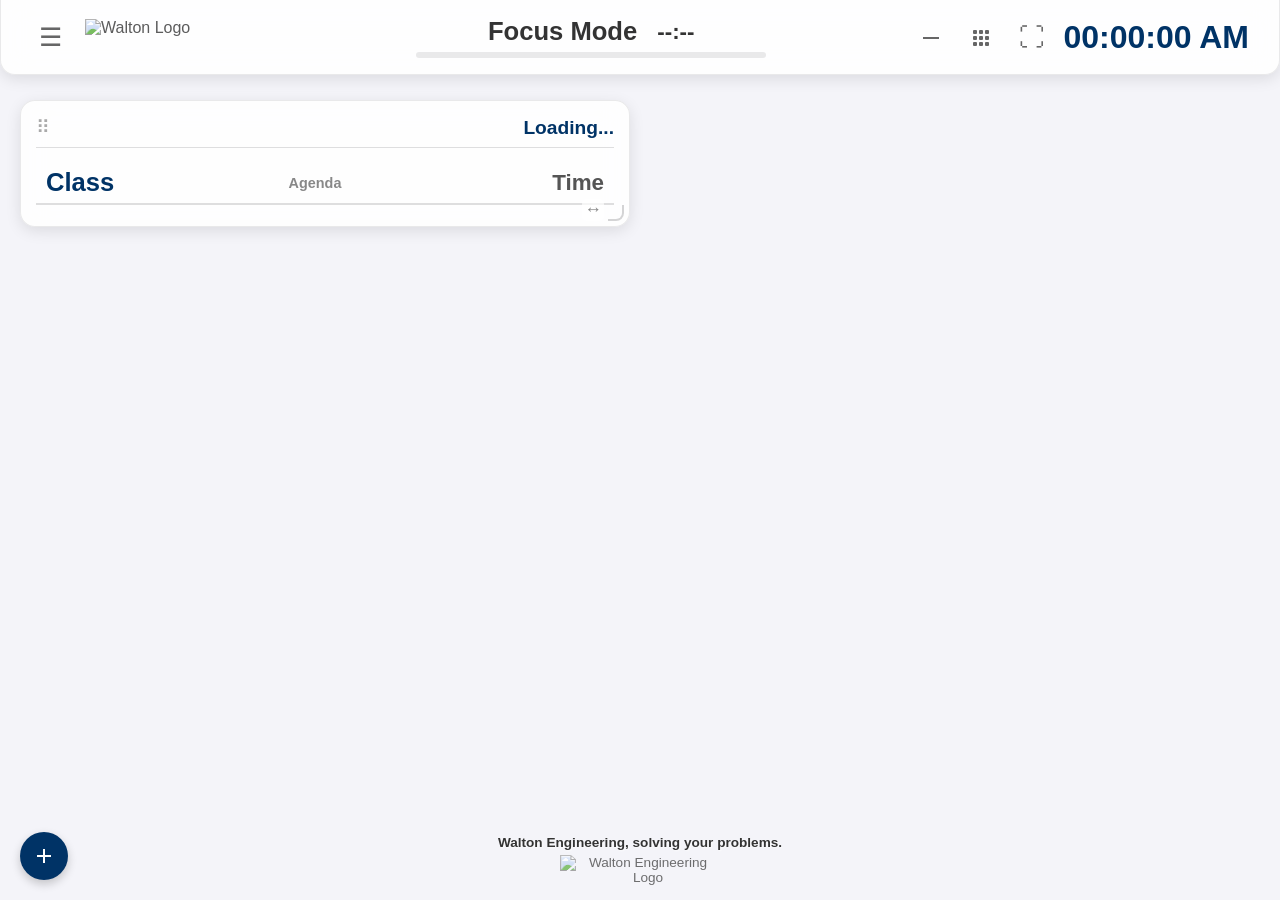
==== commit ecf0161b: "Update test.html" ====
--- a/test.html
+++ b/test.html
@@ -226,6 +226,7 @@
                     <button class="widget-close" onclick="toggleWidget('weather', false)">✖</button>
                 </div>
                 <div class="widget-body" id="weather-container-main"></div>
+                <div class="widget-resize-controls"><span class="widget-resize-width" title="Cycle Width">↔</span></div>
             </div>
 
             <div class="widget-card glass-panel span-2 active-widget" id="widget-schedule" draggable="true">
@@ -244,6 +245,7 @@
                     </div>
                     <ul id="schedule-list"></ul>
                 </div>
+                <div class="widget-resize-controls"><span class="widget-resize-width" title="Cycle Width">↔</span></div>
             </div>
 
             <div class="widget-card glass-panel span-1" id="widget-timer" draggable="true">
@@ -263,6 +265,7 @@
                         <button class="timer-btn-hollow timer-btn-reset" onclick="resetTimer()" style="width: 100px;">Reset</button>
                     </div>
                 </div>
+                <div class="widget-resize-controls"><span class="widget-resize-width" title="Cycle Width">↔</span></div>
             </div>
 
             <div class="widget-card glass-panel span-1" id="widget-qotd" draggable="true">
@@ -286,6 +289,7 @@
                     </div>
                     <div class="qotd-manual-unlock" onclick="toggleQotdQR()" id="qotd-toggle-btn">👁️ Hide QR Code</div>
                 </div>
+                <div class="widget-resize-controls"><span class="widget-resize-width" title="Cycle Width">↔</span></div>
             </div>
 
             <div class="widget-card spacer-card span-1" id="widget-spacer1" draggable="true" style="background: transparent !important; box-shadow: none !important; border: 2px dashed rgba(150,150,150,0.3) !important;">
--- a/test.css
+++ b/test.css
@@ -8,7 +8,7 @@
 ::-webkit-scrollbar-thumb { background: rgba(150,150,150,0.5); border-radius: 10px; }
 * { scrollbar-width: thin; scrollbar-color: rgba(150,150,150,0.5) transparent; } 
 
-/* Make the native resize handle invisible so we don't lose our rounded corners */
+/* Make native resize handle invisible so we keep our rounded glass corners */
 ::-webkit-resizer { background: transparent; }
 
 body {
@@ -179,9 +179,8 @@
 input:checked + .slider { background-color: #31b0d5; } 
 input:checked + .slider:before { transform: translateX(20px); }
 
-
-/* =========================================================
-   5. NEW: WAFFLE SETTINGS MODAL 
+/* =========================================================
+   5. WAFFLE SETTINGS MODAL 
    ========================================================= */
 .waffle-modal-overlay {
     position: fixed; top: 0; left: 0; width: 100vw; height: 100vh;
@@ -214,19 +213,22 @@
    ========================================================= */
 .main-content-area {
     width: 100%; max-width: 1800px; margin: 0 auto; 
-    padding-bottom: 50px;
+    padding-bottom: 300px; /* Lots of space to drag at bottom */
 }
 
 .master-grid {
     display: grid;
     grid-template-columns: repeat(4, minmax(0, 1fr));
     grid-auto-flow: row dense;
+    align-items: start; /* CRITICAL: Allows height: auto to work without neighbor stretching */
     gap: 20px;
     width: 100%;
 }
 
 .span-1 { grid-column: span 1; }
 .span-2 { grid-column: span 2; }
+.span-3 { grid-column: span 3; }
+.span-4 { grid-column: span 4; }
 
 /* --- WIDGET CARDS (Grid Children) --- */
 .widget-card { 
@@ -234,9 +236,13 @@
     position: relative; transition: grid-column 0.3s ease; 
     background-color: rgba(255, 255, 255, 0.85); 
     width: 100%; min-width: 0; 
-    /* THIS ENABLES DRAGGABLE HEIGHTS */
-    resize: vertical; overflow: hidden;
-    height: 180px; min-height: 60px; /* Default 1/3 height for standard widgets */
+    
+    /* NATURAL FIT CONTENT SETTINGS */
+    height: auto; 
+    min-height: 100px; 
+    max-height: 85vh; 
+    resize: vertical; 
+    overflow: hidden;
 }
 .widget-card.active-widget { display: flex; }
 
@@ -254,8 +260,10 @@
 body.minimal-active .widget-card > .widget-body { display: none !important; }
 body.minimal-active .widget-card { height: auto !important; min-height: 0 !important; resize: none !important; padding-bottom: 15px; }
 body.minimal-active .widget-card::after { display: none !important; }
-
-/* Push headers to top layer so they aren't clipped */
+/* Keep spacer cards completely invisible during focus mode */
+body.minimal-active .spacer-card { display: none !important; }
+
+/* Push headers to top layer */
 .widget-header-row { display: flex; justify-content: space-between; align-items: center; border-bottom: 1px solid rgba(150,150,150,0.3); padding-bottom: 8px; margin-bottom: 12px; position: relative; z-index: 10;}
 body.dark-mode .widget-header-row { border-bottom: 1px solid #444; }
 .widget-title { font-weight: bold; font-size: 1.1rem; margin: 0; pointer-events: none;}
@@ -266,6 +274,19 @@
 .widget-card.is-dragging { opacity: 0.5; border: 2px dashed #31b0d5 !important; z-index: 50; }
 .widget-card.drag-over { border: 2px solid #5cb85c !important; transform: scale(1.02); }
 
+/* The Width Resize Icon */
+.widget-resize-controls {
+    position: absolute; bottom: 5px; right: 25px; /* Offset to leave room for native drag corner */
+    display: flex; gap: 8px; z-index: 100;
+    background: rgba(255,255,255,0.7); border-radius: 5px; padding: 2px;
+}
+body.dark-mode .widget-resize-controls { background: rgba(0,0,0,0.5); }
+
+.widget-resize-width {
+    cursor: pointer; font-size: 1.1rem; color: #888; user-select: none; line-height: 1; transition: color 0.2s; font-weight: bold;
+}
+.widget-resize-width:hover { color: #31b0d5; }
+
 .widget-close { background: none; border: none; color: #aaa; cursor: pointer; font-size: 1.2rem; line-height: 1; padding: 0 5px; transition: color 0.2s; }
 .widget-close:hover { color: #d9534f; }
 
@@ -273,12 +294,9 @@
    7. WIDGET INNER CONTENT
    ========================================================= */
 .widget-body {
-    flex-grow: 1; overflow-y: auto; overflow-x: hidden; height: 100%; width: 100%;
+    flex-grow: 1; overflow-y: auto; overflow-x: hidden; min-height: 0; width: 100%;
     scrollbar-width: thin; scrollbar-color: rgba(150,150,150,0.5) transparent;
 }
-
-/* Schedule Widget specifics */
-#widget-schedule { height: 400px; } /* Give the schedule more breathing room by default */
 
 .schedule-title-row { display: flex; justify-content: center; align-items: center; margin-bottom: 10px; border-bottom: 2px solid rgba(150,150,150,0.3); padding-bottom: 8px;}
 .schedule-title-row h3 { margin: 0; font-size: 1.5rem; color: #003366;}
@@ -297,15 +315,25 @@
 .options-col[title] { cursor: help; border-bottom: 1px dotted rgba(0,0,0,0.3); padding-bottom: 2px; } 
 
 #schedule-list { list-style: none; padding: 0; margin: 0; }
-#schedule-list li { border-bottom: 1px solid rgba(150,150,150,0.2); border-left: 5px solid transparent; max-height: 250px; overflow: hidden; opacity: 1; transition: max-height 0.6s ease, padding 0.5s ease, opacity 0.5s ease, margin 0.5s ease; }
+#schedule-list li { border-bottom: 1px solid rgba(150,150,150,0.2); border-left: 5px solid transparent; overflow: hidden; opacity: 1; transition: max-height 0.6s ease, padding 0.5s ease, opacity 0.5s ease, margin 0.5s ease; }
 
 .period-name { font-weight: bold; text-align: left; font-size: 1.6rem; align-self: center; white-space: nowrap; overflow: hidden; text-overflow: ellipsis; padding-right: 5px;}
 .period-time { text-align: right; font-size: 1.4rem; color: #555; align-self: center; white-space: nowrap; padding-left: 5px;}
-#schedule-list li.current-period { background: linear-gradient(to right, rgba(92, 184, 92, 0.2) var(--progress, 0%), rgba(92, 184, 92, 0.03) var(--progress, 0%)) !important; border-left: 5px solid #5cb85c !important; }
-
-.agenda-display { font-size: 1.1rem; font-weight: 600; color: #004080; text-align: center; width: 100%; max-height: 0px; opacity: 0; overflow: hidden; white-space: nowrap; text-overflow: ellipsis; transition: max-height 0.4s ease, opacity 0.3s ease; }
+
+/* BLUE HIGHLIGHT PROGRESS BAR */
+#schedule-list li.current-period { background: linear-gradient(to right, rgba(49, 176, 213, 0.2) var(--progress, 0%), rgba(49, 176, 213, 0.03) var(--progress, 0%)) !important; border-left: 5px solid #31b0d5 !important; }
+
+.agenda-display { font-size: 1.1rem; font-weight: 600; color: #004080; text-align: center; width: 100%; opacity: 1; overflow: hidden; white-space: nowrap; text-overflow: ellipsis; transition: max-height 0.4s ease, opacity 0.3s ease; }
 .agenda-error { color: #d9534f !important; font-style: italic; font-weight: normal; }
 .open-badge { background-color: #5cb85c; color: white !important; padding: 2px 8px; border-radius: 12px; font-size: 0.8rem; margin-left: 10px; vertical-align: middle; font-weight: bold; border: none !important;}
+
+/* Docked Progress / Top Bar schedule always visible */
+.docked-schedule { display: flex; flex-direction: column; gap: 4px; align-items: center; justify-content: center; width: 100%; white-space: nowrap;}
+.docked-info-row { display: flex; align-items: center; justify-content: center; gap: 20px;}
+.docked-name { font-size: 1.6rem; font-weight: 800; }
+.docked-time { font-size: 1.4rem; font-weight: bold; }
+.docked-progress-container { width: 100%; max-width: 350px; height: 6px; background: rgba(150,150,150,0.2); border-radius: 3px; overflow: hidden; margin-top: 2px;}
+.docked-progress-fill { height: 100%; width: 0%; background: #31b0d5; transition: width 1s linear, background-color 0.5s ease; }
 
 /* Weather Widget Tweaks */
 #weather-container-main { display: block; width: 100%; }
@@ -330,14 +358,6 @@
 .qotd-manual-unlock { font-size: 1rem; cursor: pointer; transition: transform 0.2s; margin-top: 5px; padding: 6px 12px; background: rgba(150,150,150,0.1); border-radius: 5px; font-weight: bold;}
 .qotd-manual-unlock:hover { background: rgba(150,150,150,0.2); }
 
-/* Docked Progress / Top Bar schedule always visible */
-.docked-schedule { display: flex; flex-direction: column; gap: 4px; align-items: center; justify-content: center; width: 100%; white-space: nowrap;}
-.docked-info-row { display: flex; align-items: center; justify-content: center; gap: 20px;}
-.docked-name { font-size: 1.6rem; font-weight: 800; }
-.docked-time { font-size: 1.4rem; font-weight: bold; }
-.docked-progress-container { width: 100%; max-width: 350px; height: 6px; background: rgba(150,150,150,0.2); border-radius: 3px; overflow: hidden; margin-top: 2px;}
-.docked-progress-fill { height: 100%; width: 0%; background: #5cb85c; transition: width 1s linear, background-color 0.5s ease; }
-
 /* =========================================================
    8. MOBILE RESPONSIVE OVERRIDES
    ========================================================= */
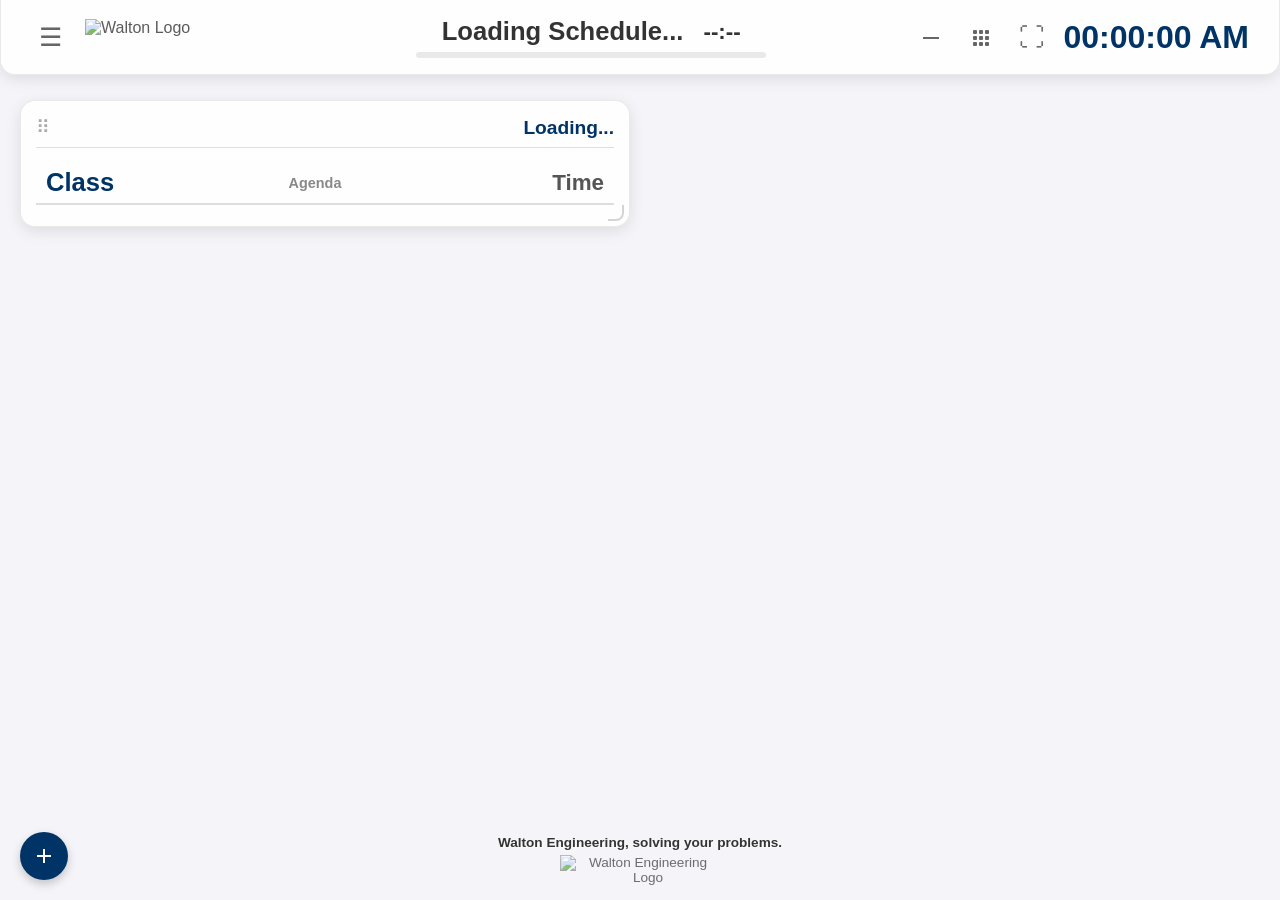
==== commit 81c744c6: "Update test.html" ====
--- a/test.html
+++ b/test.html
@@ -16,9 +16,9 @@
             <img src="https://drive.google.com/thumbnail?id=1XJEeGiblu9O3iGevy_j8RLR06LcyimqQ&sz=w400" alt="Walton Logo" class="header-logo">
         </div>
         <div class="header-center">
-            <div id="docked-schedule" class="docked-schedule">
+            <div id="docked-schedule" class="docked-schedule" style="opacity: 1; transform: translateY(0); pointer-events: auto; visibility: visible;">
                 <div class="docked-info-row" style="display:flex; align-items:center; justify-content:center; gap:20px;">
-                    <div id="docked-name" class="docked-name">Focus Mode</div>
+                    <div id="docked-name" class="docked-name">Loading Schedule...</div>
                     <div id="docked-badge" class="open-badge docked-badge" style="display:none;">OPEN</div>
                     <div id="docked-time" class="docked-time">--:--</div>
                     <span id="docked-warning" class="dead-time-warning">DEAD TIME</span>
@@ -29,7 +29,7 @@
             </div>
         </div>
         <div class="header-right">
-            <button id="minimalViewBtn" class="header-icon-btn" onclick="toggleMinimalView()" title="Focus Mode">
+            <button id="minimalViewBtn" class="header-icon-btn" onclick="toggleMinimalView()" title="Focus Mode (Minimize Widgets)">
                 <svg viewBox="0 0 24 24" width="24" height="24" fill="currentColor"><path d="M4 11h16v2H4z"/></svg>
             </button>
             <button id="waffleViewBtn" class="header-icon-btn" onclick="toggleWaffleMenu()" title="Period Settings">
@@ -226,7 +226,6 @@
                     <button class="widget-close" onclick="toggleWidget('weather', false)">✖</button>
                 </div>
                 <div class="widget-body" id="weather-container-main"></div>
-                <div class="widget-resize-controls"><span class="widget-resize-width" title="Cycle Width">↔</span></div>
             </div>
 
             <div class="widget-card glass-panel span-2 active-widget" id="widget-schedule" draggable="true">
@@ -245,7 +244,6 @@
                     </div>
                     <ul id="schedule-list"></ul>
                 </div>
-                <div class="widget-resize-controls"><span class="widget-resize-width" title="Cycle Width">↔</span></div>
             </div>
 
             <div class="widget-card glass-panel span-1" id="widget-timer" draggable="true">
@@ -265,7 +263,6 @@
                         <button class="timer-btn-hollow timer-btn-reset" onclick="resetTimer()" style="width: 100px;">Reset</button>
                     </div>
                 </div>
-                <div class="widget-resize-controls"><span class="widget-resize-width" title="Cycle Width">↔</span></div>
             </div>
 
             <div class="widget-card glass-panel span-1" id="widget-qotd" draggable="true">
@@ -289,7 +286,6 @@
                     </div>
                     <div class="qotd-manual-unlock" onclick="toggleQotdQR()" id="qotd-toggle-btn">👁️ Hide QR Code</div>
                 </div>
-                <div class="widget-resize-controls"><span class="widget-resize-width" title="Cycle Width">↔</span></div>
             </div>
 
             <div class="widget-card spacer-card span-1" id="widget-spacer1" draggable="true" style="background: transparent !important; box-shadow: none !important; border: 2px dashed rgba(150,150,150,0.3) !important;">
